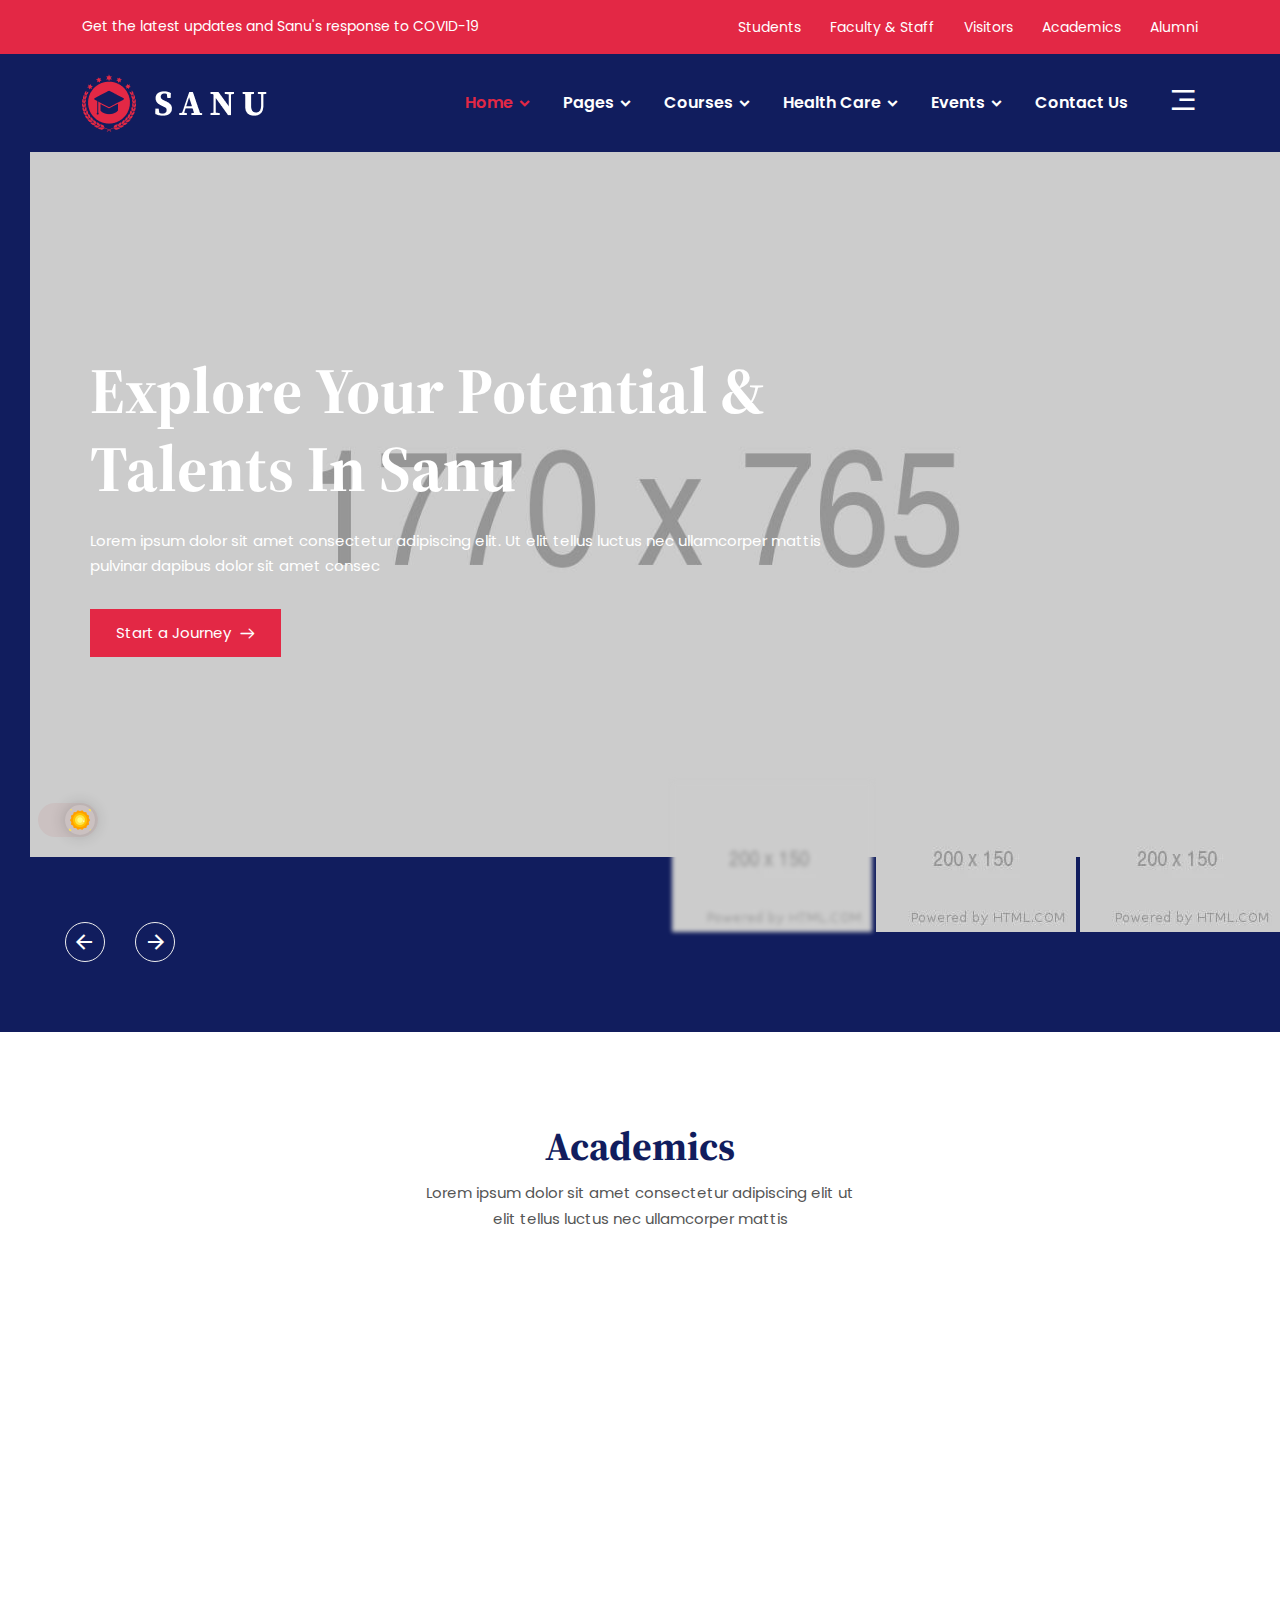
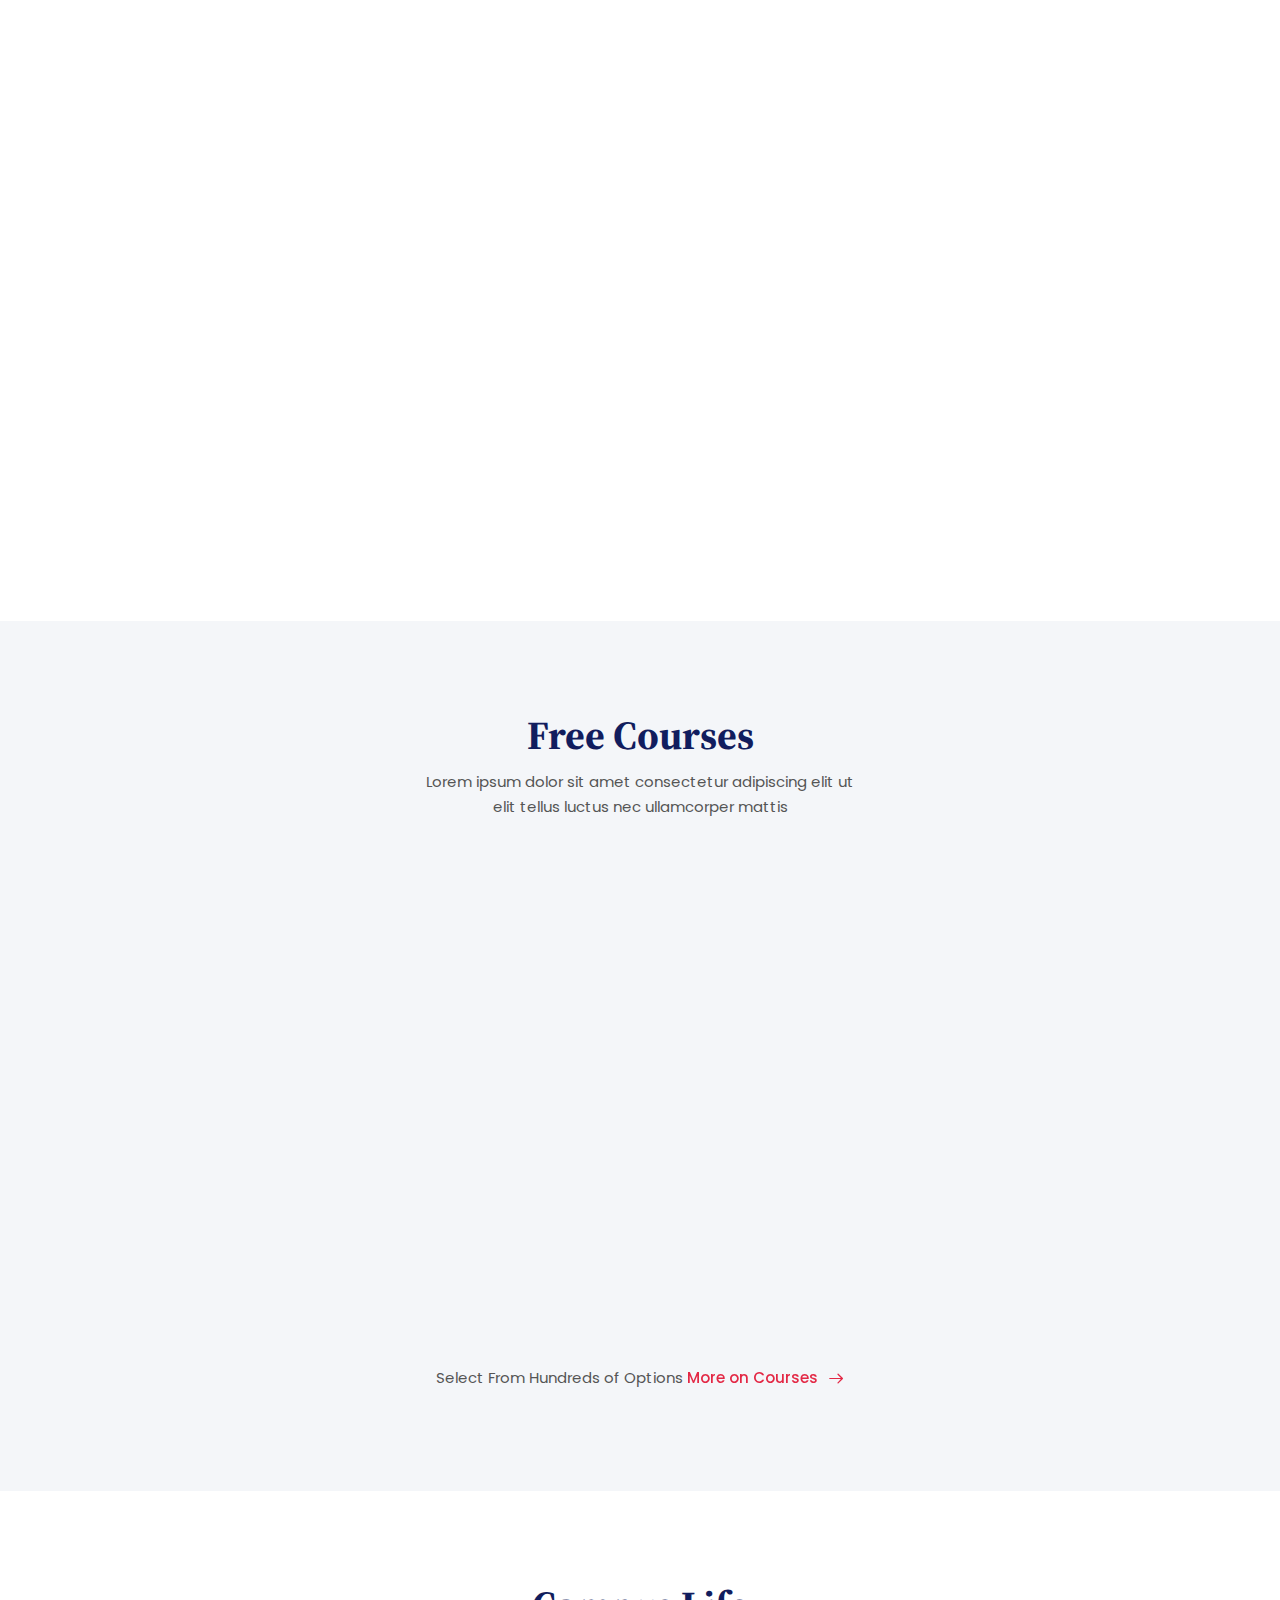
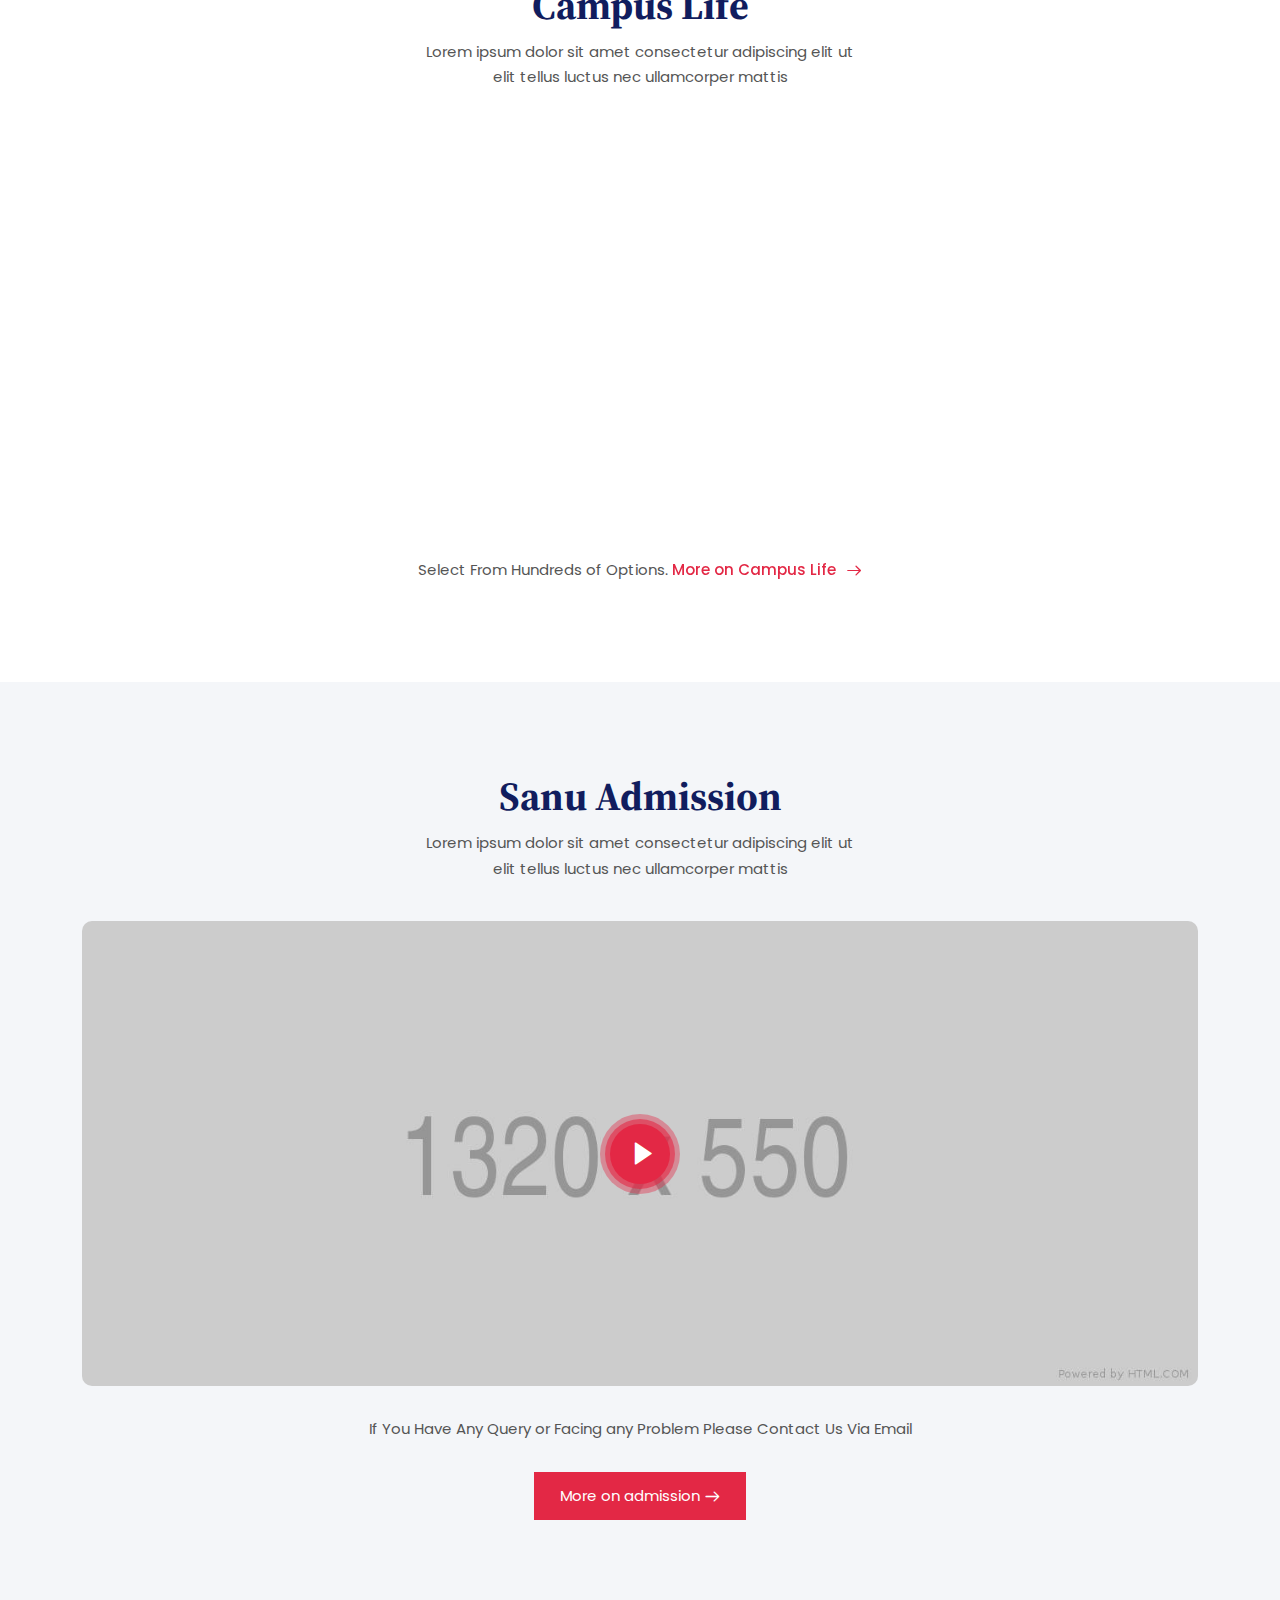
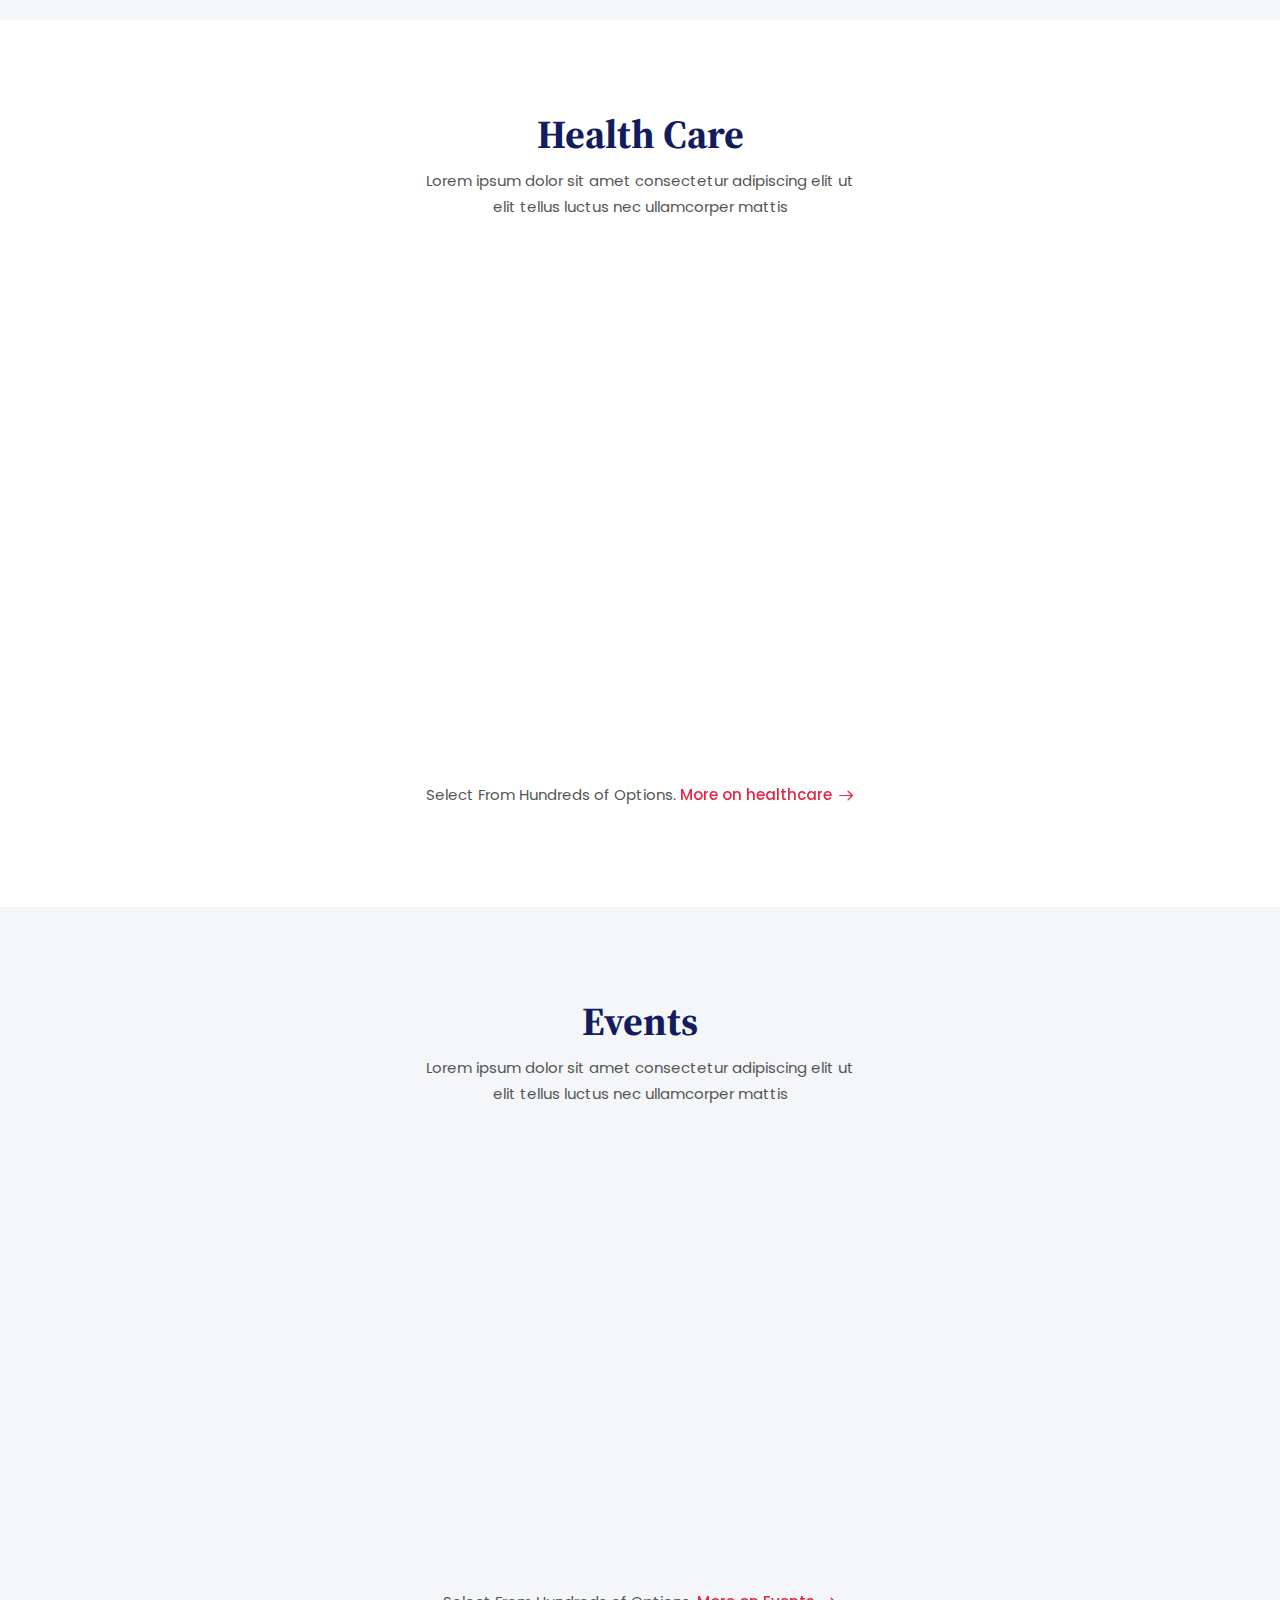
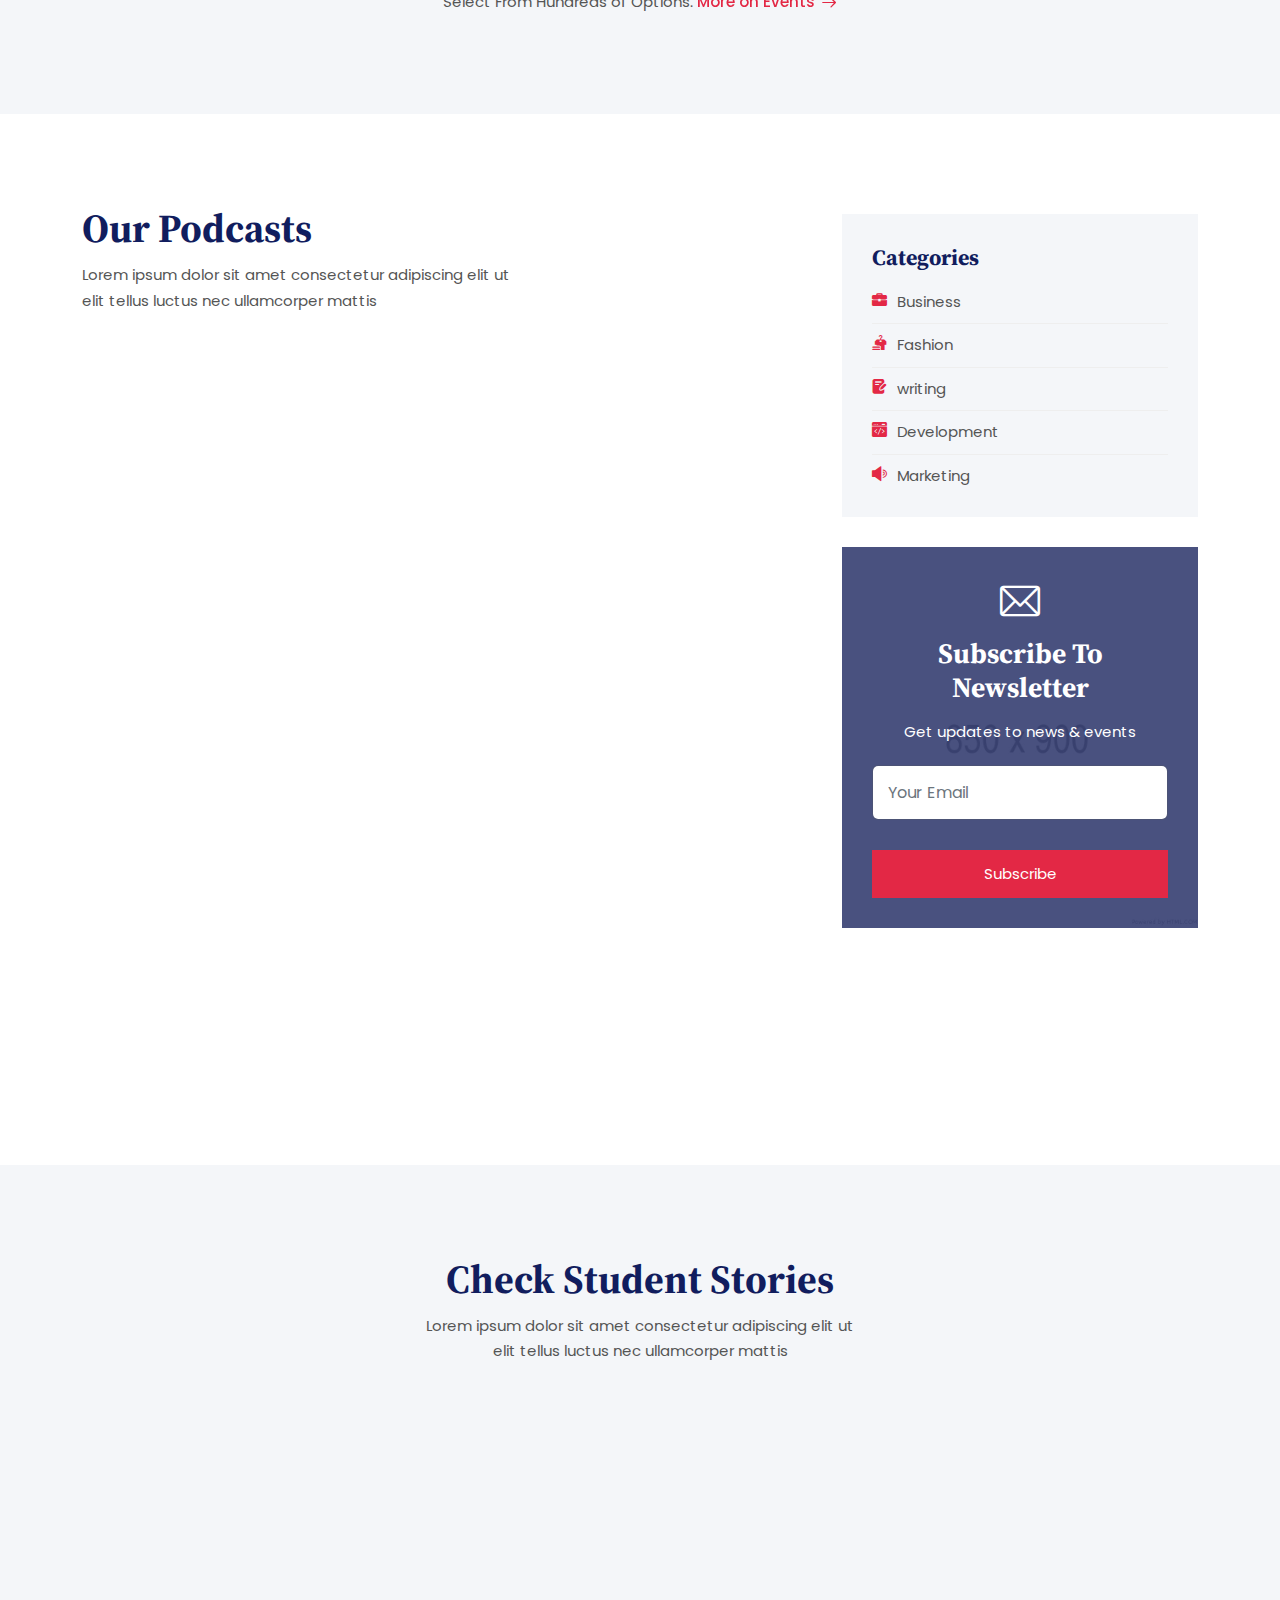
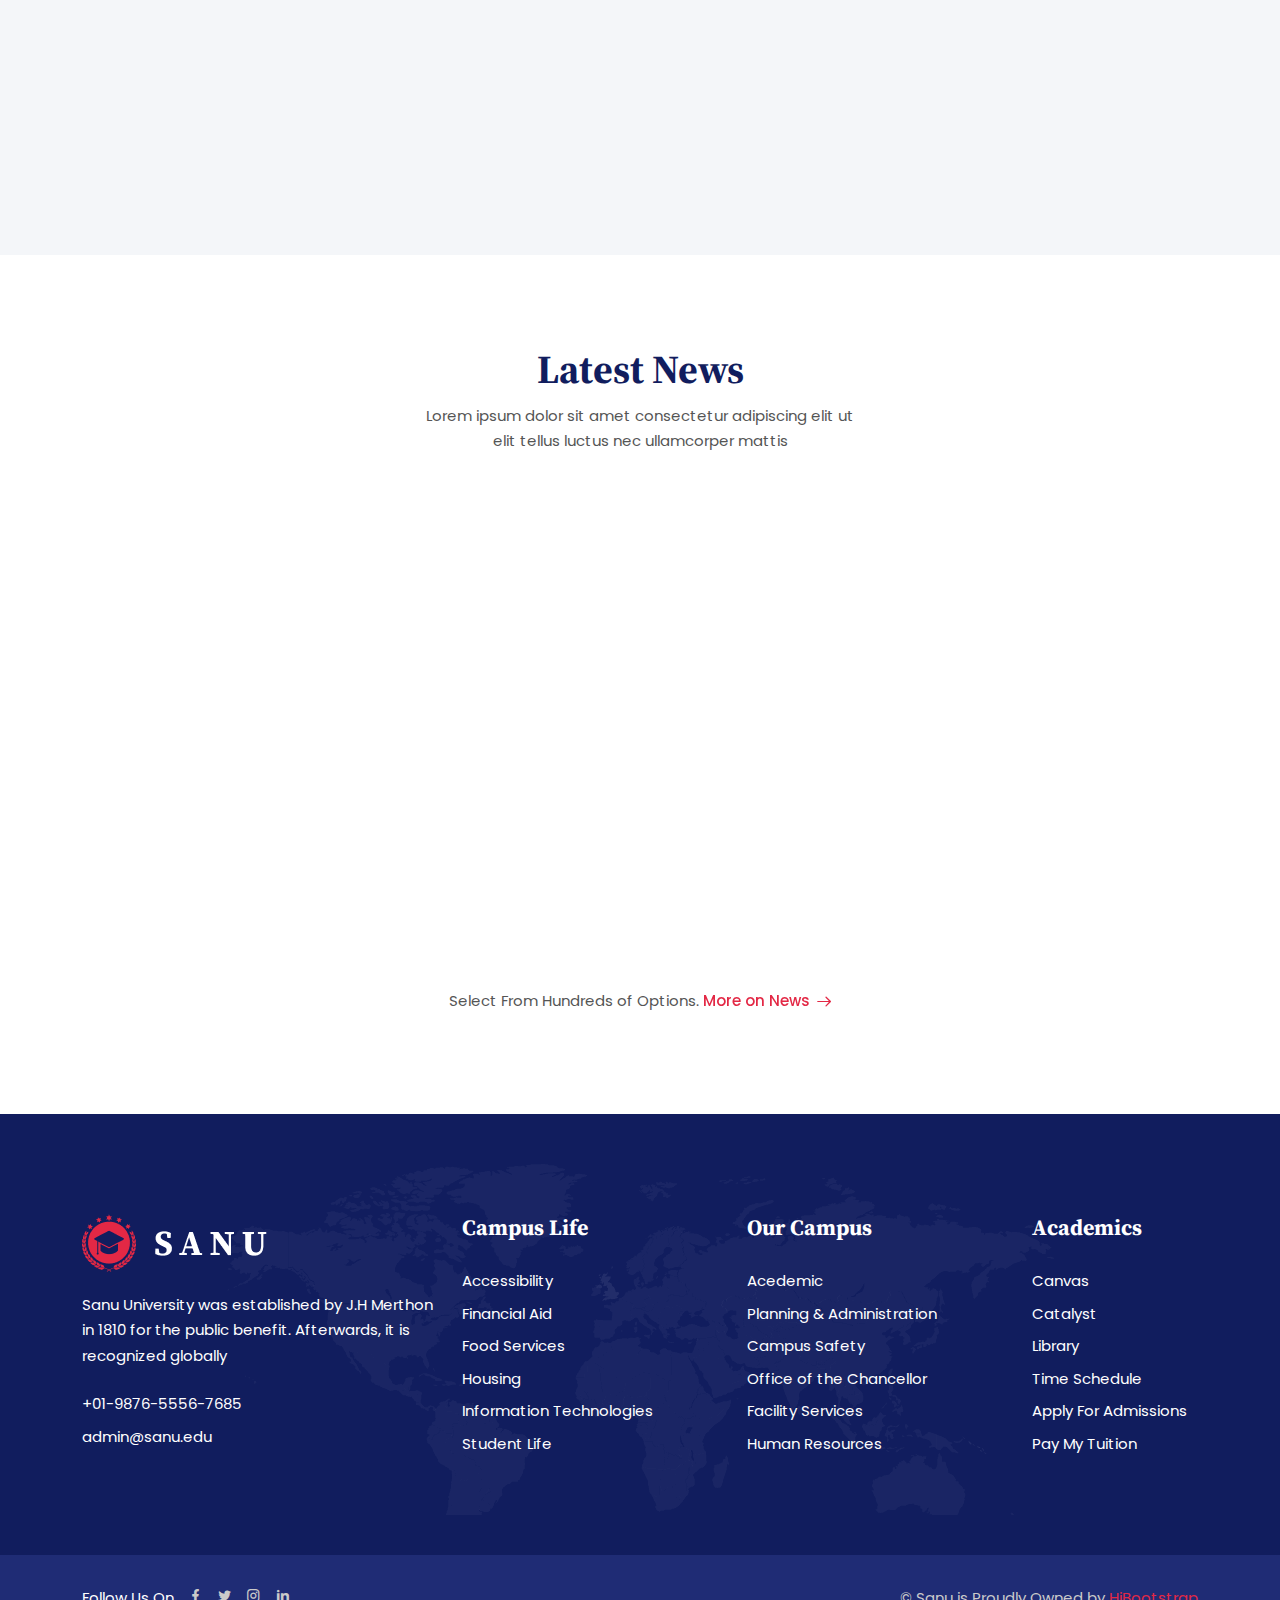
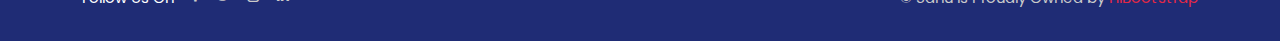
==== index.html @ aa78c7c4 "Initial Commit" ====
<!DOCTYPE html>
<html lang="zxx">
    <head>
        <meta charset="UTF-8">
        <meta http-equiv="X-UA-Compatible" content="IE=edge">
        <meta name="viewport" content="width=device-width, initial-scale=1.0">

        <!--Bootstrap Css-->
        <link rel="stylesheet" href="assets/css/bootstrap.min.css">
        <!--Meanmenu.css-->
        <link rel="stylesheet" href="assets/css/meanmenu.css">
        <!--Owl carousel-->
        <link rel="stylesheet" href="assets/css/owl.carousel.min.css">
        <!--Owl Theme-->
        <link rel="stylesheet" href="assets/css/owl.theme.default.min.css">
        <!--Magnific-popup-->
        <link rel="stylesheet" href="assets/css/magnific-popup.css">
        <!--Flaticon-->
        <link rel="stylesheet" href="assets/css/flaticon.css">
        <!--Remixicon-->
        <link rel="stylesheet" href="assets/css/remixicon.css">
        <!--Odometer-->
        <link rel="stylesheet" href="assets/css/odometer.min.css">
        <!--Aos css-->
        <link rel="stylesheet" href="assets/css/aos.css">
        <!--Style css-->
        <link rel="stylesheet" href="assets/css/style.css">
        <!--Dark css-->
        <link rel="stylesheet" href="assets/css/dark.css">
        <!--Responsive css-->
        <link rel="stylesheet" href="assets/css/responsive.css">

        <link rel="icon" type="image/png" href="assets/images/favicon.png">
        <title>Sanu - College University HTML Template</title>
    </head>
    <body>
        <!-- Start Preloader Area -->
        <div class="preloader-area">
            <div class="spinner">
                <div class="inner">
                    <div class="disc"></div>
                    <div class="disc"></div>
                    <div class="disc"></div>
                </div>
            </div>
        </div>
        <!-- End Preloader Area -->

        <!--Strat Top Header Area-->
        <div class="top-header-area">
            <div class="container-fluid">
                <div class="row align-items-center">
                    <div class="col-lg-6 col-md-6">
                        <div class="header-left-content">
                            <p>Get the latest updates and Sanu's response to COVID-19</p>
                        </div>
                    </div>
                    <div class="col-lg-6 col-md-6">                                        
                        <div class="header-right-content">
                            <div class="list">
                                <ul>
                                    <li><a href="graduate-admission.html">Students</a></li>
                                    <li><a href="campus-life.html">Faculty & Staff</a></li>
                                    <li><a href="admission.html">Visitors</a></li>
                                    <li><a href="academics.html">Academics</a></li>
                                    <li><a href="alumni.html">Alumni</a></li>
                                </ul>
                            </div>
                        </div>
                    </div>
                </div>
            </div>
        </div>
        <!--End Top Header Area-->

        <!-- Start Navbar Area --> 
        <div class="navbar-area nav-bg-1">
            <div class="mobile-responsive-nav">
                <div class="container">
                    <div class="mobile-responsive-menu">
                        <div class="logo">
                            <a href="index.html">
                                <img src="assets/images/logo.png" class="main-logo" lt="logo">
                                <img src="assets/images/white-logo.png" class="white-logo" alt="logo">
                            </a>
                        </div>
                    </div>
                </div>
            </div>

            <div class="desktop-nav">
                <div class="container-fluid">
                    <nav class="navbar navbar-expand-md navbar-light">
                        <a class="navbar-brand" href="index.html">
                            <img src="assets/images/white-logo.png" alt="logo">
                        </a>
                        <div class="collapse navbar-collapse mean-menu" id="navbarSupportedContent">
                            <ul class="navbar-nav ms-auto">
                                <li class="nav-item">
                                    <a href="#" class="nav-link dropdown-toggle active">
                                        Home            
                                    </a>
                                    <ul class="dropdown-menu">
                                        <li class="nav-item">
                                            <a href="index.html" class="nav-link active">Home One</a>
                                        </li>
                                        <li class="nav-item">
                                            <a href="index-2.html" class="nav-link">Home Two</a>
                                        </li>
                                        <li class="nav-item">
                                            <a href="index-3.html" class="nav-link">Home Three</a>
                                        </li>
                                    </ul>
                                </li>

                                <li class="nav-item">
                                    <a href="#" class="nav-link dropdown-toggle">
                                        Pages 
                                    </a>

                                    <ul class="dropdown-menu">
                                        <li class="nav-item">
                                            <a href="graduate-admission.html" class="nav-link">Graduate Admission</a>
                                        </li>
                                        <li class="nav-item">
                                            <a href="campus-life.html" class="nav-link">Campus Life</a>
                                        </li>

                                        

                                        <li class="nav-item">
                                            <a href="alumni.html" class="nav-link">Alumni</a>
                                        </li>

                                        <li class="nav-item">
                                            <a href="#" class="nav-link dropdown-toggle">
                                                Academics 
                                            </a>
        
                                            <ul class="dropdown-menu">
                                                <li class="nav-item">
                                                    <a href="academics.html" class="nav-link">Academics</a>
                                                </li>
        
                                                <li class="nav-item">
                                                    <a href="academics-details.html" class="nav-link">Academics Details</a>
                                                </li>
                                            </ul>
                                        </li>

                                        <li class="nav-item">
                                            <a href="#" class="nav-link dropdown-toggle">
                                                Latest News 
                                            </a>
        
                                            <ul class="dropdown-menu">
                                                <li class="nav-item">
                                                    <a href="latest-news.html" class="nav-link">Our Latest News</a>
                                                </li>
        
                                                <li class="nav-item">
                                                    <a href="news-details.html" class="nav-link">News Details</a>
                                                </li>
                                            </ul>
                                        </li>
                                        
                                        <li class="nav-item">
                                            <a href="faq.html" class="nav-link">FAQ</a>
                                        </li>
                                        <li class="nav-item">
                                            <a href="#" class="nav-link dropdown-toggle">
                                                Users 
                                            </a>
        
                                            <ul class="dropdown-menu">
                                                <li class="nav-item">
                                                    <a href="login.html" class="nav-link">Login</a>
                                                </li>
        
                                                <li class="nav-item">
                                                    <a href="register.html" class="nav-link">Register</a>
                                                </li>

                                                <li class="nav-item">
                                                    <a href="recover-password.html" class="nav-link">Recover Password</a>
                                                </li>
                                            </ul>
                                        </li>
                                        <li class="nav-item">
                                            <a href="privacy-policy.html" class="nav-link">Privacy Policy</a>
                                        </li>

                                        <li class="nav-item">
                                            <a href="terms-conditions.html" class="nav-link">Terms And Conditions</a>
                                        </li>

                                        <li class="nav-item">
                                            <a href="coming-soon.html" class="nav-link">Coming Soon</a>
                                        </li>
                                        
                                        <li class="nav-item">
                                            <a href="404.html" class="nav-link">404 Page</a>
                                        </li>
                                    </ul>
                                </li>

                                <li class="nav-item">
                                    <a href="#" class="nav-link dropdown-toggle">
                                        Courses            
                                    </a>

                                    <ul class="dropdown-menu">
                                        <li class="nav-item">
                                            <a href="courses.html" class="nav-link">Courses</a>
                                        </li>
                                        <li class="nav-item">
                                            <a href="courses-details.html" class="nav-link">Courses Details</a>
                                        </li>                 
                                    </ul>
                                </li>

                                <li class="nav-item">
                                    <a href="#" class="nav-link dropdown-toggle">
                                        Health Care  
                                    </a>

                                    <ul class="dropdown-menu">
                                        <li class="nav-item">
                                            <a href="health-care.html" class="nav-link">Health Care</a>
                                        </li>

                                        <li class="nav-item">
                                            <a href="health-care-details.html" class="nav-link">Health Care Details</a>
                                        </li>
                                    </ul>
                                </li>

                                <li class="nav-item">
                                    <a href="#" class="nav-link dropdown-toggle">
                                        Events   
                                    </a>

                                    <ul class="dropdown-menu">
                                        <li class="nav-item">
                                            <a href="events.html" class="nav-link">Events</a>
                                        </li>

                                        <li class="nav-item">
                                            <a href="events-details.html" class="nav-link">Events Details</a>
                                        </li>
                                    </ul>
                                </li>

                                <li class="nav-item">
                                    <a href="contact-us.html" class="nav-link">Contact Us</a>
                                </li>
                            </ul>

                            <div class="others-options">
                                <div class="icon">
                                    <i class="ri-menu-3-fill" data-bs-toggle="modal" data-bs-target="#sidebarModal"></i>
                                </div>
                            </div>
                        </div>
                    </nav>
                </div>
            </div>

            <div class="others-option-for-responsive">
                <div class="container">
                    <div class="dot-menu">
                        <div class="inner">
                            <div class="icon">
                                <i class="ri-menu-3-fill" data-bs-toggle="modal" data-bs-target="#sidebarModal"></i>
                            </div>
                        </div>
                    </div>
                </div>
            </div>
        </div>
        <!-- End Navbar Area -->

        <!-- Sidebar Modal -->
        <div class="sidebarModal modal right fade" id="sidebarModal" tabindex="-1" role="dialog">
            <div class="modal-dialog" role="document">
                <div class="modal-content">
                    <button type="button" class="close" data-bs-dismiss="modal"><i class="ri-close-line"></i></button>

                    <div class="modal-body">
                        <a href="index.html">
                            <img src="assets/images/logo.png" class="main-logo" alt="logo">
                            <img src="assets/images/white-logo.png" class="white-logo" alt="logo">
                        </a>
                        <div class="sidebar-content">
                            <h3>About Us</h3>
                            <p>Lorem ipsum dolor sit amet consectetur adipiscing elit sed do eiusmod tempor incididunt ut labore et dolore magna aliqua.</p>

                            <div class="sidebar-btn">
                                <a href="contact.html" class="default-btn">Let’s Talk</a>
                            </div>
                        </div>
                        <div class="sidebar-contact-info">
                            <h3>Contact Information</h3>

                            <ul class="info-list">
                                <li><i class="ri-phone-fill"></i> <a href="tel:9901234567">+990-123-4567</a></li>
                                
                                <li><i class="ri-mail-line"></i><a href="mailto:hello@sanu.com">hello@sanu.com</a></li>

                                <li><i class="ri-map-pin-line"></i> 413 North Las Vegas, NV 89032</li>
                            </ul>
                        </div>
                        <ul class="sidebar-social-list">
                            <li>
                                <a href="https://www.facebook.com" target="_blank"><i class="flaticon-facebook"></i></a>
                            </li>
                            <li>
                                <a href="https://www.twitter.com" target="_blank"><i class="flaticon-twitter"></i></a>
                            </li>
                            <li>
                                <a href="https://linkedin.com/?lang=en" target="_blank"><i class="flaticon-linkedin"></i></a>
                            </li>
                            <li>
                                <a href="https://instagram.com/?lang=en" target="_blank"><i class="flaticon-instagram"></i></a>
                            </li>
                        </ul>
                        <div class="contact-form">
                            <h3>Ready to Get Started?</h3>

                            <form id="contactForm">
                                <div class="row">
                                    <div class="col-lg-12 col-md-6">
                                        <div class="form-group">
                                            <input type="text" name="name" class="form-control" required data-error="Please enter your name" placeholder="Your name">
                                            <div class="help-block with-errors"></div>
                                        </div>
                                    </div>

                                    <div class="col-lg-12 col-md-6">
                                        <div class="form-group">
                                            <input type="email" name="email" class="form-control" required data-error="Please enter your email" placeholder="Your email address">
                                            <div class="help-block with-errors"></div>
                                        </div>
                                    </div>

                                    <div class="col-lg-12 col-md-12">
                                        <div class="form-group">
                                            <input type="text" name="phone_number" class="form-control" required data-error="Please enter your phone number" placeholder="Your phone number">
                                            <div class="help-block with-errors"></div>
                                        </div>
                                    </div>

                                    <div class="col-lg-12 col-md-12">
                                        <div class="form-group">
                                            <textarea name="message" class="form-control" cols="30" rows="6" required data-error="Please enter your message" placeholder="Write your message..."></textarea>
                                            <div class="help-block with-errors"></div>
                                        </div>
                                    </div>

                                    <div class="col-lg-12 col-md-12">
                                        <button type="submit" class="default-btn">Send Message<span></span></button>
                                        <div id="msgSubmit" class="h3 text-center hidden"></div>
                                        <div class="clearfix"></div>
                                    </div>
                                </div>
                            </form>
                        </div>
                    </div>
                </div>
            </div>
        </div>
        <!-- End Sidebar Modal -->

        <!--Start Banner Area-->
        <div class="banner-area pb-100">
            <div class="container-fluid">
                <div class="hero-slider owl-carousel owl-theme" data-slider-id="1">
                    <div class="slider-item banner-bg-1">
                        <div class="slider-content">
                            <h1>Explore Your Potential & Talents In Sanu</h1>
                            <p>Lorem ipsum dolor sit amet consectetur adipiscing elit. Ut elit tellus luctus nec ullamcorper mattis pulvinar dapibus dolor sit amet consec</p>
                            <a href="courses.html" class="default-btn btn">Start a Journey <i class="flaticon-next"></i></a>
                        </div>
                    </div>
                    <div class="slider-item banner-bg-2">
                        <div class="slider-content">
                            <h1>Explore Your Creativity & Talent With Sanu</h1>
                            <p>Lorem ipsum dolor sit amet consectetur adipiscing elit. Ut elit tellus luctus nec ullamcorper mattis pulvinar dapibus dolor sit amet consec</p>
                            <a href="courses.html" class="default-btn btn">Start a Journey <i class="flaticon-next"></i></a>
                        </div>
                    </div>
                    <div class="slider-item banner-bg-3">
                        <div class="slider-content">
                            <h1>Start Your Beautiful & Bright Future From Here</h1>
                            <p>Lorem ipsum dolor sit amet consectetur adipiscing elit. Ut elit tellus luctus nec ullamcorper mattis pulvinar dapibus dolor sit amet consec</p>
                            <a href="courses.html" class="default-btn btn">Start a Journey <i class="flaticon-next"></i></a>
                        </div>
                    </div>
                </div>
                <div class="owl-thumbs" data-slider-id="1">
                    <button class="owl-thumb-item">
                        <img src="assets/images/banner/thumb-1.jpg" alt="Images">  
                    </button>

                    <button class="owl-thumb-item">
                        <img src="assets/images/banner/thumb-2.jpg" alt="Images">  
                    </button>

                    <button class="owl-thumb-item">
                        <img src="assets/images/banner/thumb-3.jpg" alt="Images">  
                    </button>
                </div>
            </div>
        </div>
        <!--End Banner Area-->

        <!--Start Academic Area-->
        <div class="academic-area pt-100 pb-70">
            <div class="container">
                <div class="section-title">
                    <h2>Academics</h2>
                    <p>Lorem ipsum dolor sit amet consectetur adipiscing elit ut elit tellus luctus nec ullamcorper mattis </p>
                </div>
                <div class="row justify-content-center">
                    <div class="col-lg-4 col-md-6" data-aos="fade-up" data-aos-duration="1200" data-aos-delay="200" data-aos-once="true">
                        <div class="single-academics-card">
                            <div class="academic-top-content">
                                <i class="flaticon-college-graduation"></i>
                                <a href="academics-details.html"><h3>Undergraduate Education</h3></a>
                            </div>
                            <p>Lorem ipsum dolor sit amet consectetur ad
                            piscing elit ut elit tellus luctus nec dolor sit amet consec teturul</p>
                            <a href="academics-details.html" class="read-more-btn">Undergraduate Education<i class="flaticon-next"></i></a>
                        </div>
                    </div>
                    <div class="col-lg-4 col-md-6" data-aos="fade-up" data-aos-duration="1200" data-aos-delay="400" data-aos-once="true">
                        <div class="single-academics-card">
                            <div class="academic-top-content">
                                <i class="flaticon-graduation"></i>
                                <a href="academics-details.html"><h3>Graduate Education</h3></a>
                            </div>
                            <p>Lorem ipsum dolor sit amet consectetur ad
                            piscing elit ut elit tellus luctus nec dolor sit amet consec teturul</p>
                            <a href="academics-details.html" class="read-more-btn">Graduate Education<i class="flaticon-next"></i></a>
                        </div>
                    </div>
                    <div class="col-lg-4 col-md-6" data-aos="fade-up" data-aos-duration="1200" data-aos-delay="600" data-aos-once="true">
                        <div class="single-academics-card">
                            <div class="academic-top-content">
                                <i class="flaticon-writing-tool"></i>
                                <a href="academics-details.html"><h3>Lifelong learning</h3></a>
                            </div>
                            <p>Lorem ipsum dolor sit amet consectetur ad
                            piscing elit ut elit tellus luctus nec dolor sit amet consec teturul</p>
                            <a href="academics-details.html" class="read-more-btn">Lifelong learning<i class="flaticon-next"></i></a>
                        </div>
                    </div>
                </div>
            </div>
        </div>
        <!--End Academic Area-->

        <!--Start Campus Information-->
        <div class="campus-information-area pb-70">
            <div class="container">
                <div class="row align-items-center">
                    <div class="col-lg-6" data-aos="fade-right" 
                    data-aos-easing="ease-in-sine" data-aos-duration="1300" data-aos-once="true">
                        <div class="campus-content pr-20">
                            <div class="campus-title">
                                <h2>Campus Information</h2>
                                <p>Lorem ipsum dolor sit amet, consectetur adipiscing elit, sed do eiusmod tem incid idunt ut labore et dolore magna aliqua. Ut enim ad minim ven iam quis nostrud xerci tation ulla mco laboris nisi ut </p>
                            </div>
                            <div class="list">
                                <div class="row">
                                    <div class="col-lg-6 col-md-6">
                                        <ul>
                                            <li>
                                                <i class="ri-check-fill"></i>
                                                <p>Graduate Programs</p>
                                            </li>
                                            <li>
                                                <i class="ri-check-fill"></i>
                                                <p>Programs</p>
                                            </li>
                                            <li>
                                                <i class="ri-check-fill"></i>
                                                <p>Doctoral Degrees</p>
                                            </li>
                                            <li>
                                                <i class="ri-check-fill"></i>
                                                <p>Alumni & Giving</p>
                                            </li>
                                        </ul>
                                    </div>
                                    <div class="col-lg-6 col-md-6">
                                        <ul>
                                            <li>
                                                <i class="ri-check-fill"></i>
                                                <p>Undergraduate</p>
                                            </li>
                                            <li>
                                                <i class="ri-check-fill"></i>
                                                <p>International Hubs</p>
                                            </li>
                                            <li>
                                                <i class="ri-check-fill"></i>
                                                <p>Doctoral Degrees</p>
                                            </li>
                                            <li>
                                                <i class="ri-check-fill"></i>
                                                <p>Global Students</p>
                                            </li>
                                        </ul>
                                    </div>
                                </div>
                            </div>
                            <div class="counter">
                                <div class="row">
                                    <div class="col-lg-4 col-4">
                                        <div class="counter-card">
                                            <h1>
                                                <span class="odometer" data-count="65">00</span>
                                                <span class="target">+</span>
                                            </h1>
                                            <p>Years Of Experience</p>
                                        </div>
                                    </div>
                                    <div class="col-lg-4 col-4">
                                        <div class="counter-card">
                                            <h1>
                                                <span class="odometer" data-count="30">00</span>
                                                <span class="target heading-color">k</span><span class="target">+</span>
                                            </h1>
                                            <p>Global Students</p>
                                        </div>
                                    </div>
                                    <div class="col-lg-4 col-4">
                                        <div class="counter-card">
                                            <h1>
                                                <span class="odometer" data-count="52">00</span>
                                                <span class="target">+</span>
                                            </h1>
                                            <p>Student Nationalities</p>
                                        </div>
                                    </div>
                                </div>
                            </div>
                            <a href="campus-life.html" class="default-btn btn">Start your application<i class="flaticon-next"></i></a>
                        </div>
                    </div>
                    <div class="col-lg-6" data-aos="fade-up" 
                    data-aos-easing="ease-in-sine" data-aos-duration="1300" data-aos-once="true">
                        <div class="campus-image pl-20">
                            <img src="assets/images/campus-information/campus-1.jpg" alt="Image">
                        </div>
                    </div>
                </div>
            </div>
        </div>
        <!--End Campus Information-->

        <!--Start Courses Area-->
        <div class="courses-area ptb-100 bg-f4f6f9">
            <div class="container">
                <div class="section-title">
                    <h2>Free Courses</h2>
                    <p>Lorem ipsum dolor sit amet consectetur adipiscing elit ut elit tellus luctus nec ullamcorper mattis</p>
                </div>
                <div class="row justify-content-center">
                    <div class="col-lg-4 col-md-6" data-aos="fade-up" data-aos-duration="1200" data-aos-delay="200" data-aos-once="true">
                        <div class="single-courses-card">
                            <div class="courses-img">
                                <a href="courses-details.html"><img src="assets/images/courses/courses-1.jpg" alt="Image"></a>
                            </div>
                            <div class="courses-content">
                                <div class="admin-profile">
                                    <img src="assets/images/courses/admin-1.jpg" alt="Image">
                                    <p>With <a href="courses-details.html">Jessica Hamson</a></p>
                                </div>
                                <a href="courses-details.html"><h3>Python Programming For Data Science</h3></a>
                                <div class="bottom-content">
                                    <ul class="d-flex justify-content-between">
                                        <li>
                                            <ul>
                                                <li><i class="flaticon-graduation"></i>321</li>
                                                <li><i class="flaticon-bubble-chat"></i>1.2k</li>
                                            </ul>
                                        </li>
                                        <li><a href="#">Free</a></li>
                                    </ul>
                                </div>
                            </div>
                        </div>
                    </div>
                    <div class="col-lg-4 col-md-6" data-aos="fade-up" data-aos-duration="1200" data-aos-delay="400" data-aos-once="true">
                        <div class="single-courses-card">
                            <div class="courses-img">
                                <a href="courses-details.html"><img src="assets/images/courses/courses-2.jpg" alt="Image"></a>
                            </div>
                            <div class="courses-content">
                                <div class="admin-profile">
                                    <img src="assets/images/courses/admin-2.jpg" alt="Image">
                                    <p>With <a href="courses-details.html">Christoph Baldwin</a></p>
                                </div>
                                <a href="courses-details.html"><h3>Databases: Advanced Topics In SQL And Athers</h3></a>
                                <div class="bottom-content">
                                    <ul class="d-flex justify-content-between">
                                        <li>
                                            <ul>
                                                <li><i class="flaticon-graduation"></i>321</li>
                                                <li><i class="flaticon-bubble-chat"></i>1.2k</li>
                                            </ul>
                                        </li>
                                        <li><a href="#">Free</a></li>
                                    </ul>
                                </div>
                            </div>
                        </div>
                    </div>
                    <div class="col-lg-4 col-md-6" data-aos="fade-up" data-aos-duration="1200" data-aos-delay="600" data-aos-once="true">
                        <div class="single-courses-card">
                            <div class="courses-img">
                                <a href="courses-details.html"><img src="assets/images/courses/courses-3.jpg" alt="Image"></a>
                            </div>
                            <div class="courses-content">
                                <div class="admin-profile">
                                    <img src="assets/images/courses/admin-3.jpg" alt="Image">
                                    <p>With <a href="courses-details.html">Morgen Matthias</a></p>
                                </div>
                                <a href="courses-details.html"><h3>Analyzing Data With MS Excel & Excel</h3></a>
                                <div class="bottom-content">
                                    <ul class="d-flex justify-content-between">
                                        <li>
                                            <ul>
                                                <li><i class="flaticon-graduation"></i>321</li>
                                                <li><i class="flaticon-bubble-chat"></i>1.2k</li>
                                            </ul>
                                        </li>
                                        <li><a href="#">Free</a></li>
                                    </ul>
                                </div>
                            </div>
                        </div>
                    </div>
                </div>
                <div class="more-courses text-center">
                    <p>Select From Hundreds of Options <a href="courses.html" class="read-more-btn active">More on Courses <i class="flaticon-next"></i></a></p>
                </div>
            </div>
        </div>
        <!--End Courses Area-->

        <!--Start Campus Life Area-->
        <div class="campus-life-area ptb-100">
            <div class="container">
                <div class="section-title">
                    <h2>Campus Life</h2>
                    <p>Lorem ipsum dolor sit amet consectetur adipiscing elit ut elit tellus luctus nec ullamcorper mattis </p>
                </div>
                <div class="row justify-content-center">
                    <div class="col-lg-4 col-md-6" data-aos="fade-up" data-aos-duration="1200" data-aos-delay="200" data-aos-once="true">
                        <div class="single-campus-card">
                            <div class="img">
                                <a href="campus-life.html"><img src="assets/images/campus-life/campus-life-1.jpg" alt="Image"></a>
                            </div>
                            <div class="campus-content">
                                <span>Art & Culture</span>
                                <a href="campus-life.html"><h3>Art, Exercise And Escapism In Nature</h3></a>
                            </div>
                        </div>
                    </div>
                    <div class="col-lg-4 col-md-6" data-aos="fade-up" data-aos-duration="1200" data-aos-delay="400" data-aos-once="true">
                        <div class="single-campus-card">
                            <div class="img">
                                <a href="campus-life.html"><img src="assets/images/campus-life/campus-life-2.jpg" alt="Image"></a>
                            </div>
                            <div class="campus-content">
                                <span>Athletics & Fitness</span>
                                <a href="campus-life.html"><h3>Improve Athletic Performance Tips From Sanu</h3></a>
                            </div>
                        </div>
                    </div>
                    <div class="col-lg-4 col-md-6" data-aos="fade-up" data-aos-duration="1200" data-aos-delay="600" data-aos-once="true">
                        <div class="single-campus-card">
                            <div class="img">
                                <a href="campus-life.html"><img src="assets/images/campus-life/campus-life-3.jpg" alt="Image"></a>
                            </div>
                            <div class="campus-content">
                                <span>Student Life</span>
                                <a href="campus-life.html"><h3>Why I Changed My Mind About Career Connections</h3></a>
                            </div>
                        </div>
                    </div>
                </div>
                <div class="more-campus text-center">
                    <p>Select From Hundreds of Options. <a href="campus-life.html" class="read-more-btn active">More on Campus Life <i class="flaticon-next"></i></a></p>
                </div>
            </div>
        </div>
        <!--End Campus Life Area-->

        <!--Start Admisssion Area-->
        <div class="admisssion-area bg-f4f6f9 ptb-100">
            <div class="container">
                <div class="admission-content">
                    <div class="section-title">
                        <h2>Sanu Admission</h2>
                        <p>Lorem ipsum dolor sit amet consectetur adipiscing elit ut elit tellus luctus nec ullamcorper mattis </p>
                    </div>
                    <div class="admission-image">
                        <img src="assets/images/admission/admission-1.jpg" alt="Image">
                        <div class="icon">
                            <a class="popup-youtube play-btn" href="https://www.youtube.com/watch?v=6WQCJx_vEX4"><i class="ri-play-fill"></i></a>
                        </div>
                    </div>
                    <div class="query text-center">
                        <p>If You Have Any Query or Facing any Problem Please Contact Us Via Email</p>
                        <a href="admission.html" class="default-btn btn">More on admission<i class="flaticon-next"></i></a>
                    </div>
                </div>
            </div>
        </div>
        <!--End Admisssion Area-->

        <!--Start Health Care Area-->
        <div class="health-care-area ptb-100">
            <div class="container">
                <div class="section-title">
                    <h2>Health Care</h2>
                    <p>Lorem ipsum dolor sit amet consectetur adipiscing elit ut elit tellus luctus nec ullamcorper mattis </p>
                </div>
                <div class="row justify-content-center">
                    <div class="col-lg-4 col-md-6" data-aos="fade-up" data-aos-duration="1200" data-aos-delay="200" data-aos-once="true">
                        <div class="single-health-care-card">
                            <div class="img">
                                <a href="health-care-details.html"><img src="assets/images/health-care/health-care-1.jpg" alt="Image"></a>
                            </div>
                            <div class="health-care-content">
                                <a href="health-care-details.html"><h3>Happiness Begins With Good Health</h3></a>
                                <p>Lorem ipsum dolor sit amet con sec teturo adip iscing elit sed do eiusmod tempor insi didunt ut labore et dolore</p>
                                <a href="health-care.html" class="read-more-btn">Read More on healthcare<i class="flaticon-next"></i></a>
                            </div>
                        </div>
                    </div>
                    <div class="col-lg-4 col-md-6" data-aos="fade-up" data-aos-duration="1200" data-aos-delay="400" data-aos-once="true">
                        <div class="single-health-care-card">
                            <div class="img">
                                <a href="health-care-details.html"><img src="assets/images/health-care/health-care-2.jpg" alt="Image"></a>
                            </div>
                            <div class="health-care-content">
                                <a href="health-care-details.html"><h3>When Life Depends on Medical Technology</h3></a>
                                <p>Lorem ipsum dolor sit amet con sec teturo adip iscing elit sed do eiusmod tempor insi didunt ut labore et dolore</p>
                                <a href="health-care.html" class="read-more-btn">Read More on healthcare<i class="flaticon-next"></i></a>
                            </div>
                        </div>
                    </div>
                    <div class="col-lg-4 col-md-6" data-aos="fade-up" data-aos-duration="1200" data-aos-delay="600" data-aos-once="true">
                        <div class="single-health-care-card">
                            <div class="img">
                                <a href="health-care-details.html"><img src="assets/images/health-care/health-care-3.jpg" alt="Image"></a>
                            </div>
                            <div class="health-care-content">
                                <a href="health-care-details.html"><h3> Making A Meaningful Difference In Patients’ lives.</h3></a>
                                <p>Lorem ipsum dolor sit amet con sec teturo adip iscing elit sed do eiusmod tempor insi didunt ut labore et dolore</p>
                                <a href="health-care.html" class="read-more-btn">Read More on healthcare<i class="flaticon-next"></i></a>
                            </div>
                        </div>
                    </div>
                </div>
                <div class="more-health-care text-center">
                    <p>Select From Hundreds of Options. <a href="health-care.html" class="read-more-btn active">More on healthcare<i class="flaticon-next"></i></a></p>
                </div>
            </div>
        </div>
        <!--End Health Care Area-->

        <!--Start Events Area-->
        <div class="events-area bg-f4f6f9 ptb-100">
            <div class="container">
                <div class="section-title">
                    <h2>Events</h2>
                    <p>Lorem ipsum dolor sit amet consectetur adipiscing elit ut elit tellus luctus nec ullamcorper mattis </p>
                </div>
                <div class="row justify-content-center">
                    <div class="col-lg-4 col-md-6" data-aos="fade-up" data-aos-duration="1200" data-aos-delay="200" data-aos-once="true">
                        <div class="single-events-card">
                            <div class="events-image">
                                <a href="events-details.html"><img src="assets/images/events/events-1.jpg" alt="Image"></a>
                                <div class="date">
                                    <span>28</span>
                                    <p>Mar</p>
                                </div>
                            </div>
                            <div class="events-content">
                                <div class="admin">
                                    <p><a href="events-details.html"><i class="flaticon-student-with-graduation-cap"></i>Raymond Salazar</a></p>
                                </div>
                                <a href="events-details.html"><h3>Planning And Facilitating Effective Meetings</h3></a>
                            </div>
                        </div>
                    </div>
                    <div class="col-lg-4 col-md-6" data-aos="fade-up" data-aos-duration="1200" data-aos-delay="400" data-aos-once="true">
                        <div class="single-events-card">
                            <div class="events-image">
                                <a href="events-details.html"><img src="assets/images/events/events-2.jpg" alt="Image"></a>
                                <div class="date">
                                    <span>29</span>
                                    <p>Mar</p>
                                </div>
                            </div>
                            <div class="events-content">
                                <div class="admin">
                                    <p><a href="events-details.html"><i class="flaticon-student-with-graduation-cap"></i>Raymond Salazar</a></p>
                                </div>
                                <a href="events-details.html"><h3>Regular WordPress Meetup In New Jersey, USA</h3></a>
                            </div>
                        </div>
                    </div>
                    <div class="col-lg-4 col-md-6" data-aos="fade-up" data-aos-duration="1200" data-aos-delay="600" data-aos-once="true">
                        <div class="single-events-card">
                            <div class="events-image">
                                <a href="events-details.html"><img src="assets/images/events/events-3.jpg" alt="Image"></a>
                                <div class="date">
                                    <span>30</span>
                                    <p>Mar</p>
                                </div>
                            </div>
                            <div class="events-content">
                                <div class="admin">
                                    <p><a href="events-details.html"><i class="flaticon-student-with-graduation-cap"></i>Raymond Salazar</a></p>
                                </div>
                                <a href="events-details.html"><h3>Monday Night Concert In Lake View,Mountain City</h3></a>
                            </div>
                        </div>
                    </div>
                </div>
                <div class="more-health-care text-center">
                    <p>Select From Hundreds of Options. <a href="health-care.html" class="read-more-btn active">More on Events<i class="flaticon-next"></i></a></p>
                </div>
            </div>
        </div>
        <!--End Events Area-->

        <!--Start Podcasts Area-->
        <div class="podcasts-area pt-100 pb-70">
            <div class="container">
                <div class="row">
                    <div class="col-lg-8">
                        <div class="section-title style2">
                            <h2>Our Podcasts</h2>
                            <p>Lorem ipsum dolor sit amet consectetur adipiscing elit ut elit tellus luctus nec ullamcorper mattis </p>
                        </div>
                        <div class="single-podcasts-card" data-aos="fade-up" data-aos-duration="1200" data-aos-delay="200" data-aos-once="true">
                            <div class="row align-items-center">
                                <div class="col-lg-5 col-md-5">
                                    <div class="podcasts-image">
                                        <img src="assets/images/podcasts/podcasts-1.jpg" alt="Image">
                                    </div>
                                </div>
                                <div class="col-lg-7 col-md-7">
                                    <div class="podcast-content">
                                        <span>Episode:1</span>
                                        <h3>How To Build Websites That Resonate</h3>
                                        <p>Lorem ipsum dolor sit amet consectetur adipiscing elit ut elit tellus luctus nec ullamcorper mattis</p>
                                        <div class="play-icon">
                                            <a class="popup-youtube play-btn" href="https://www.youtube.com/watch?v=6WQCJx_vEX4"><i class="ri-play-fill"></i><span>play Episode</span></a>
                                        </div>
                                    </div>
                                </div>
                            </div>
                        </div>
                        <div class="single-podcasts-card" data-aos="fade-up" data-aos-duration="1200" data-aos-delay="400" data-aos-once="true">
                            <div class="row align-items-center">
                                <div class="col-lg-5 col-md-5">
                                    <div class="podcasts-image">
                                        <img src="assets/images/podcasts/podcasts-2.jpg" alt="Image">
                                    </div>
                                </div>
                                <div class="col-lg-7 col-md-7">
                                    <div class="podcast-content">
                                        <span>Episode:199</span>
                                        <h3>How To Create A Nice Wesite</h3>
                                        <p>Lorem ipsum dolor sit amet consectetur adipiscing elit ut elit tellus luctus nec ullamcorper mattis</p>
                                        <div class="play-icon">
                                            <a class="popup-youtube play-btn" href="https://www.youtube.com/watch?v=6WQCJx_vEX4"><i class="ri-play-fill"></i><span>play Episode</span></a>
                                        </div>
                                    </div>
                                </div>
                            </div>
                        </div>
                        <div class="single-podcasts-card" data-aos="fade-up" data-aos-duration="1200" data-aos-delay="600" data-aos-once="true">
                            <div class="row align-items-center">
                                <div class="col-lg-5 col-md-5">
                                    <div class="podcasts-image">
                                        <img src="assets/images/podcasts/podcasts-3.jpg" alt="Image">
                                    </div>
                                </div>
                                <div class="col-lg-7 col-md-7">
                                    <div class="podcast-content">
                                        <span>Episode:1</span>
                                        <h3>How To Use Technology To Adapt</h3>
                                        <p>Lorem ipsum dolor sit amet consectetur adipiscing elit ut elit tellus luctus nec ullamcorper mattis</p>
                                        <div class="play-icon">
                                            <a class="popup-youtube play-btn" href="https://www.youtube.com/watch?v=6WQCJx_vEX4"><i class="ri-play-fill"></i><span>play Episode</span></a>
                                        </div>
                                    </div>
                                </div>
                            </div>
                        </div>
                    </div>
                    <div class="col-lg-4">
                        <div class="categories">
                            <h3>Categories</h3>
                            <ul>
                                <li><a href="#"><i class="flaticon-briefcase"></i>Business</a></li>

                                <li><a href="#"><i class="flaticon-fashion"></i>Fashion</a></li>

                                <li><a href="#"><i class="flaticon-writing-tool"></i>writing</a></li>

                                <li><a href="#"><i class="flaticon-web-development"></i>Development</a></li>

                                <li><a href="#"><i class="flaticon-audio-speaker"></i>Marketing</a></li>
                            </ul>
                        </div>

                        <div class="subscribe-area">
                            <div class="top-content">
                                <i class="flaticon-email"></i>
                                <h3>Subscribe To Newsletter</h3>
                                <p>Get updates to news & events</p>
                            </div>
                            <form class="newsletter-form" data-toggle="validator">
                                <input type="email" class="form-control" placeholder="Your Email" name="EMAIL" required autocomplete="off">
                    
                                <button class="default-btn" type="submit">
                                    Subscribe
                                </button>
                    
                                <div id="validator-newsletter" class="form-result"></div>
                            </form>
                        </div>
                    </div>
                </div>
            </div>
        </div>
        <!--End Podcasts Area-->

        <!--Start Check Student Stories-->
        <div class="students-stories-area bg-f4f6f9 pt-100 pb-70">
            <div class="container">
                <div class="section-title">
                    <h2>Check Student Stories</h2>
                    <p>Lorem ipsum dolor sit amet consectetur adipiscing elit ut elit tellus luctus nec ullamcorper mattis </p>
                </div>
                <div class="row justify-content-center">
                    <div class="col-lg-4 col-md-6" data-aos="fade-up" data-aos-duration="1200" data-aos-delay="200" data-aos-once="true">
                        <div class="single-stories-card">
                            <div class="stories-content">
                                <h3>Why I choose Sanu_Freshman Student</h3>
                            </div>
                            <iframe src="https://www.youtube.com/embed/dT9uXvsH6EU" title="YouTube video player" allow="accelerometer; autoplay; clipboard-write; encrypted-media; gyroscope; picture-in-picture" allowfullscreen></iframe>
                        </div>
                    </div>
                    <div class="col-lg-4 col-md-6" data-aos="fade-up" data-aos-duration="1200" data-aos-delay="400" data-aos-once="true">
                        <div class="single-stories-card">
                            <div class="stories-content">
                                <h3>Why I choose Sanu University And Teachers</h3>
                            </div>
                            <iframe src="https://www.youtube.com/embed/TM9gjl-8X-E" title="YouTube video player" allow="accelerometer; autoplay; clipboard-write; encrypted-media; gyroscope; picture-in-picture" allowfullscreen></iframe>
                        </div>
                    </div>
                    <div class="col-lg-4 col-md-6" data-aos="fade-up" data-aos-duration="1200" data-aos-delay="600" data-aos-once="true">
                        <div class="single-stories-card">
                            <div class="stories-content">
                                <h3>Why I choose Sanu Campus And Environment</h3>
                            </div>
                            <iframe src="https://www.youtube.com/embed/yeZpJ6lJC54" title="YouTube video player" allow="accelerometer; autoplay; clipboard-write; encrypted-media; gyroscope; picture-in-picture" allowfullscreen></iframe>
                        </div>
                    </div>
                </div>
            </div>
        </div>
        <!--End Check Student Stories-->

        <!--Start Lates News Area-->
        <div class="lates-news-area ptb-100">
            <div class="container">
                <div class="section-title">
                    <h2>Latest News</h2>
                    <p>Lorem ipsum dolor sit amet consectetur adipiscing elit ut elit tellus luctus nec ullamcorper mattis</p>
                </div>
                <div class="row justify-content-center">
                    <div class="col-lg-4 col-md-6" data-aos="fade-up" data-aos-duration="1200" data-aos-delay="200" data-aos-once="true">
                        <div class="single-news-card">
                            <div class="news-img">
                                <a href="news-details.html"><img src="assets/images/news/news-1.jpg" alt="Image"></a>
                            </div>
                            <div class="news-content">
                                <div class="list">
                                    <ul>
                                        <li><i class="flaticon-user"></i>By <a href="news-details.html">Admin</a></li>
                                        <li><i class="flaticon-tag"></i>Social Sciences</li>
                                    </ul>
                                </div>
                                <a href="news-details.html"><h3>Professor Tom Comments On The Volunteer B. Snack Brand</h3></a>
                                <a href="news-details.html" class="read-more-btn">Read More<i class="flaticon-next"></i></a>
                            </div>
                        </div>
                    </div>
                    <div class="col-lg-4 col-md-6" data-aos="fade-up" data-aos-duration="1200" data-aos-delay="400" data-aos-once="true">
                        <div class="single-news-card">
                            <div class="news-img">
                                <a href="news-details.html"><img src="assets/images/news/news-2.jpg" alt="Image"></a>
                            </div>
                            <div class="news-content">
                                <div class="list">
                                    <ul>
                                        <li><i class="flaticon-user"></i>By <a href="news-details.html">Admin</a></li>
                                        <li><i class="flaticon-tag"></i>Social Sciences</li>
                                    </ul>
                                </div>
                                <a href="news-details.html"><h3>How To Use Technology To Adapt Your Talent To The World</h3></a>
                                <a href="news-details.html" class="read-more-btn">Read More<i class="flaticon-next"></i></a>
                            </div>
                        </div>
                    </div>
                    <div class="col-lg-4 col-md-6" data-aos="fade-up" data-aos-duration="1200" data-aos-delay="600" data-aos-once="true">
                        <div class="single-news-card">
                            <div class="news-img">
                                <a href="news-details.html"><img src="assets/images/news/news-3.jpg" alt="Image"></a>
                            </div>
                            <div class="news-content">
                                <div class="list">
                                    <ul>
                                        <li><i class="flaticon-user"></i>By <a href="news-details.html">Admin</a></li>
                                        <li><i class="flaticon-tag"></i>Social Sciences</li>
                                    </ul>
                                </div>
                                <a href="news-details.html"><h3>Here Are The Things To Look For When Selecting An Online Course</h3></a>
                                <a href="news-details.html" class="read-more-btn">Read More<i class="flaticon-next"></i></a>
                            </div>
                        </div>
                    </div>
                </div>
                <div class="more-latest-news text-center">
                    <p>Select From Hundreds of Options.<a href="latest-news.html" class="read-more-btn active"> More on News<i class="flaticon-next"></i></a></p>
                </div>
            </div>
        </div>
        <!--End News Area-->

        <!--Start Footer Area-->
        <div class="footer-area pt-100 pb-70">
            <div class="container">
                <div class="row">
                    <div class="col-lg-4 col-sm-6">
                        <div class="footer-logo-area">
                            <a href="index.html"><img src="assets/images/white-logo.png" alt="Image"></a>
                            <p>Sanu University was established by J.H Merthon in 1810 for the public benefit. Afterwards, it is recognized globally</p>
                            <div class="contact-list">
                                <ul>
                                    <li><a href="tel:+01987655567685">+01-9876-5556-7685
                                    </a></li>
                                    <li><a href="mailto:admin@sanu.edu">admin@sanu.edu</a></li>
                                </ul>
                            </div>
                        </div>
                    </div>
                    <div class="col-lg-3 col-sm-6">
                        <div class="footer-widjet">
                            <h3>Campus Life</h3>
                            <div class="list">
                                <ul>
                                    <li><a href="campus-life.html">Accessibility</a></li>
                                    <li><a href="campus-life.html">Financial Aid</a></li>
                                    <li><a href="campus-life.html">Food Services</a></li>
                                    <li><a href="campus-life.html">Housing</a></li>
                                    <li><a href="campus-life.html">Information Technologies</a></li>
                                    <li><a href="campus-life.html">Student Life</a></li>
                                </ul>
                            </div>
                        </div>
                    </div>
                    <div class="col-lg-3 col-sm-6">
                        <div class="footer-widjet">
                            <h3>Our Campus</h3>
                            <div class="list">
                                <ul>
                                    <li><a href="campus-life.html">Acedemic</a></li>
                                    <li><a href="campus-life.html">Planning & Administration</a></li>
                                    <li><a href="campus-life.html">Campus Safety</a></li>
                                    <li><a href="campus-life.html">Office of the Chancellor</a></li>
                                    <li><a href="campus-life.html">Facility Services</a></li>
                                    <li><a href="campus-life.html">Human Resources</a></li>
                                </ul>
                            </div>
                        </div>
                    </div>
                    <div class="col-lg-2 col-sm-6">
                        <div class="footer-widjet">
                            <h3>Academics</h3>
                            <div class="list">
                                <ul>
                                    <li><a href="academics.html">Canvas</a></li>
                                    <li><a href="academics.html">Catalyst</a></li>
                                    <li><a href="academics.html">Library</a></li>
                                    <li><a href="academics.html">Time Schedule</a></li>
                                    <li><a href="academics.html">Apply For Admissions</a></li>
                                    <li><a href="academics.html">Pay My Tuition</a></li>
                                </ul>
                            </div>
                        </div>
                    </div>
                </div>
                <div class="shape">
                    <img src="assets/images/shape-1.png" alt="Image">
                </div>
            </div>
        </div>
        <!--End Footer Area-->

        <!--Start Copyright Area-->
        <div class="copyright-area">
            <div class="container">
                <div class="copyright">
                    <div class="row">
                        <div class="col-lg-6 col-md-4">
                            <div class="social-content">
                                <ul>
                                    <li><span>Follow Us On</span></li>
                                    <li>
                                        <a href="https://www.facebook.com" target="_blank"><i class="ri-facebook-fill"></i></a>
                                    </li>
                                    <li>
                                        <a href="https://www.twitter.com" target="_blank"><i class="ri-twitter-fill"></i></a>
                                    </li>
                                    <li>
                                        <a href="https://instagram.com/?lang=en" target="_blank"><i class="ri-instagram-line"></i></a>
                                    </li>
                                    <li>
                                        <a href="https://linkedin.com/?lang=en" target="_blank"><i class="ri-linkedin-fill"></i></a>
                                    </li>
                                </ul>
                            </div>
                        </div>
                        <div class="col-lg-6 col-md-8">
                            <div class="copy">
                                <p>© Sanu is Proudly Owned by <a href="https://hibootstrap.com/" target="_blank">HiBootstrap</a></p>
                            </div>
                        </div>
                    </div>
                </div>
            </div>
        </div>
        <!--End Copyright Area-->

        <!-- Start Go Top Area -->
        <div class="go-top">
            <i class="ri-arrow-up-s-line"></i>
            <i class="ri-arrow-up-s-line"></i>
        </div>
        <!-- End Go Top Area -->
        
        <!-- Jquery js -->
        <script src="assets/js/jquery.min.js"></script>
        <!-- Bootstrap bundle js -->
        <script src="assets/js/bootstrap.bundle.min.js"></script>
        <!-- Meanmenu js -->
        <script src="assets/js/jquery.meanmenu.js"></script>
        <!-- Owl Carosel js -->
        <script src="assets/js/owl.carousel.min.js"></script>
        <!-- Owl Carosel Thumbs js -->
        <script src="assets/js/carousel-thumbs.min.js"></script>
        <!-- Magnific popup js -->
        <script src="assets/js/jquery.magnific-popup.js"></script>
        <!-- Aos js -->
        <script src="assets/js/aos.js"></script>
        <!-- Odometer js -->    
        <script src="assets/js/odometer.min.js"></script>
        <!-- Appear js -->  
        <script src="assets/js/appear.min.js"></script> 
        <!-- Form Validator js -->    
        <script src="assets/js/form-validator.min.js"></script>
        <!-- Contact Form Script js -->    
        <script src="assets/js/contact-form-script.js"></script>
        <!-- Ajaxchimp js -->    
        <script src="assets/js/ajaxchimp.min.js"></script>
        <!--Custom js-->
        <script src="assets/js/custom.js"></script>
    </body>
</html>
---- assets/css/flaticon.css ----
@font-face {
    font-family: "flaticon";
    src: url("../../assets/fonts/flaticon.ttf?4f7700d6618cd0ef11fa9dc7cf3a6fc7") format("truetype"),
url("../../assets/fonts/flaticon.woff?4f7700d6618cd0ef11fa9dc7cf3a6fc7") format("woff"),
url("../../assets/fonts/flaticon.woff2?4f7700d6618cd0ef11fa9dc7cf3a6fc7") format("woff2"),
url("../../assets/fonts/flaticon.eot?4f7700d6618cd0ef11fa9dc7cf3a6fc7#iefix") format("embedded-opentype"),
url("../../assets/fonts/flaticon.svg?4f7700d6618cd0ef11fa9dc7cf3a6fc7#flaticon") format("svg");
}

i[class^="flaticon-"]:before, i[class*=" flaticon-"]:before {
    font-family: flaticon !important;
    font-style: normal;
    font-weight: normal !important;
    font-variant: normal;
    text-transform: none;
    line-height: 1;
    -webkit-font-smoothing: antialiased;
    -moz-osx-font-smoothing: grayscale;
}

.flaticon-search:before {
    content: "\f101";
}
.flaticon-paper-plane:before {
    content: "\f102";
}
.flaticon-college:before {
    content: "\f103";
}
.flaticon-bubble-chat:before {
    content: "\f104";
}
.flaticon-blueprint:before {
    content: "\f105";
}
.flaticon-star-1:before {
    content: "\f106";
}
.flaticon-school:before {
    content: "\f107";
}
.flaticon-athletics:before {
    content: "\f108";
}
.flaticon-web-development:before {
    content: "\f109";
}
.flaticon-audio-speaker:before {
    content: "\f10a";
}
.flaticon-connection:before {
    content: "\f10b";
}
.flaticon-clock:before {
    content: "\f10c";
}
.flaticon-share:before {
    content: "\f10d";
}
.flaticon-money-exchange:before {
    content: "\f10e";
}
.flaticon-advertising:before {
    content: "\f10f";
}
.flaticon-pdf-file:before {
    content: "\f110";
}
.flaticon-back:before {
    content: "\f111";
}
.flaticon-next:before {
    content: "\f112";
}
.flaticon-time:before {
    content: "\f113";
}
.flaticon-profile:before {
    content: "\f114";
}
.flaticon-writing-tool:before {
    content: "\f115";
}
.flaticon-heartbeat:before {
    content: "\f116";
}
.flaticon-arrow-down-sign-to-navigate:before {
    content: "\f117";
}
.flaticon-student-with-graduation-cap:before {
    content: "\f118";
}
.flaticon-college-graduation:before {
    content: "\f119";
}
.flaticon-tag:before {
    content: "\f11a";
}
.flaticon-phone-call:before {
    content: "\f11b";
}
.flaticon-repeat:before {
    content: "\f11c";
}
.flaticon-user:before {
    content: "\f11d";
}
.flaticon-briefcase:before {
    content: "\f11e";
}
.flaticon-information:before {
    content: "\f11f";
}
.flaticon-pc:before {
    content: "\f120";
}
.flaticon-email:before {
    content: "\f121";
}
.flaticon-auction:before {
    content: "\f122";
}
.flaticon-winning-runner:before {
    content: "\f123";
}
.flaticon-pin:before {
    content: "\f124";
}
.flaticon-help:before {
    content: "\f125";
}
.flaticon-fashion:before {
    content: "\f126";
}
.flaticon-twitter:before {
    content: "\f127";
}
.flaticon-facebook:before {
    content: "\f128";
}
.flaticon-instagram:before {
    content: "\f129";
}
.flaticon-linkedin:before {
    content: "\f12a";
}
.flaticon-graduation:before {
    content: "\f12b";
}
.flaticon-messenger:before {
    content: "\f12c";
}
.flaticon-art:before {
    content: "\f12d";
}
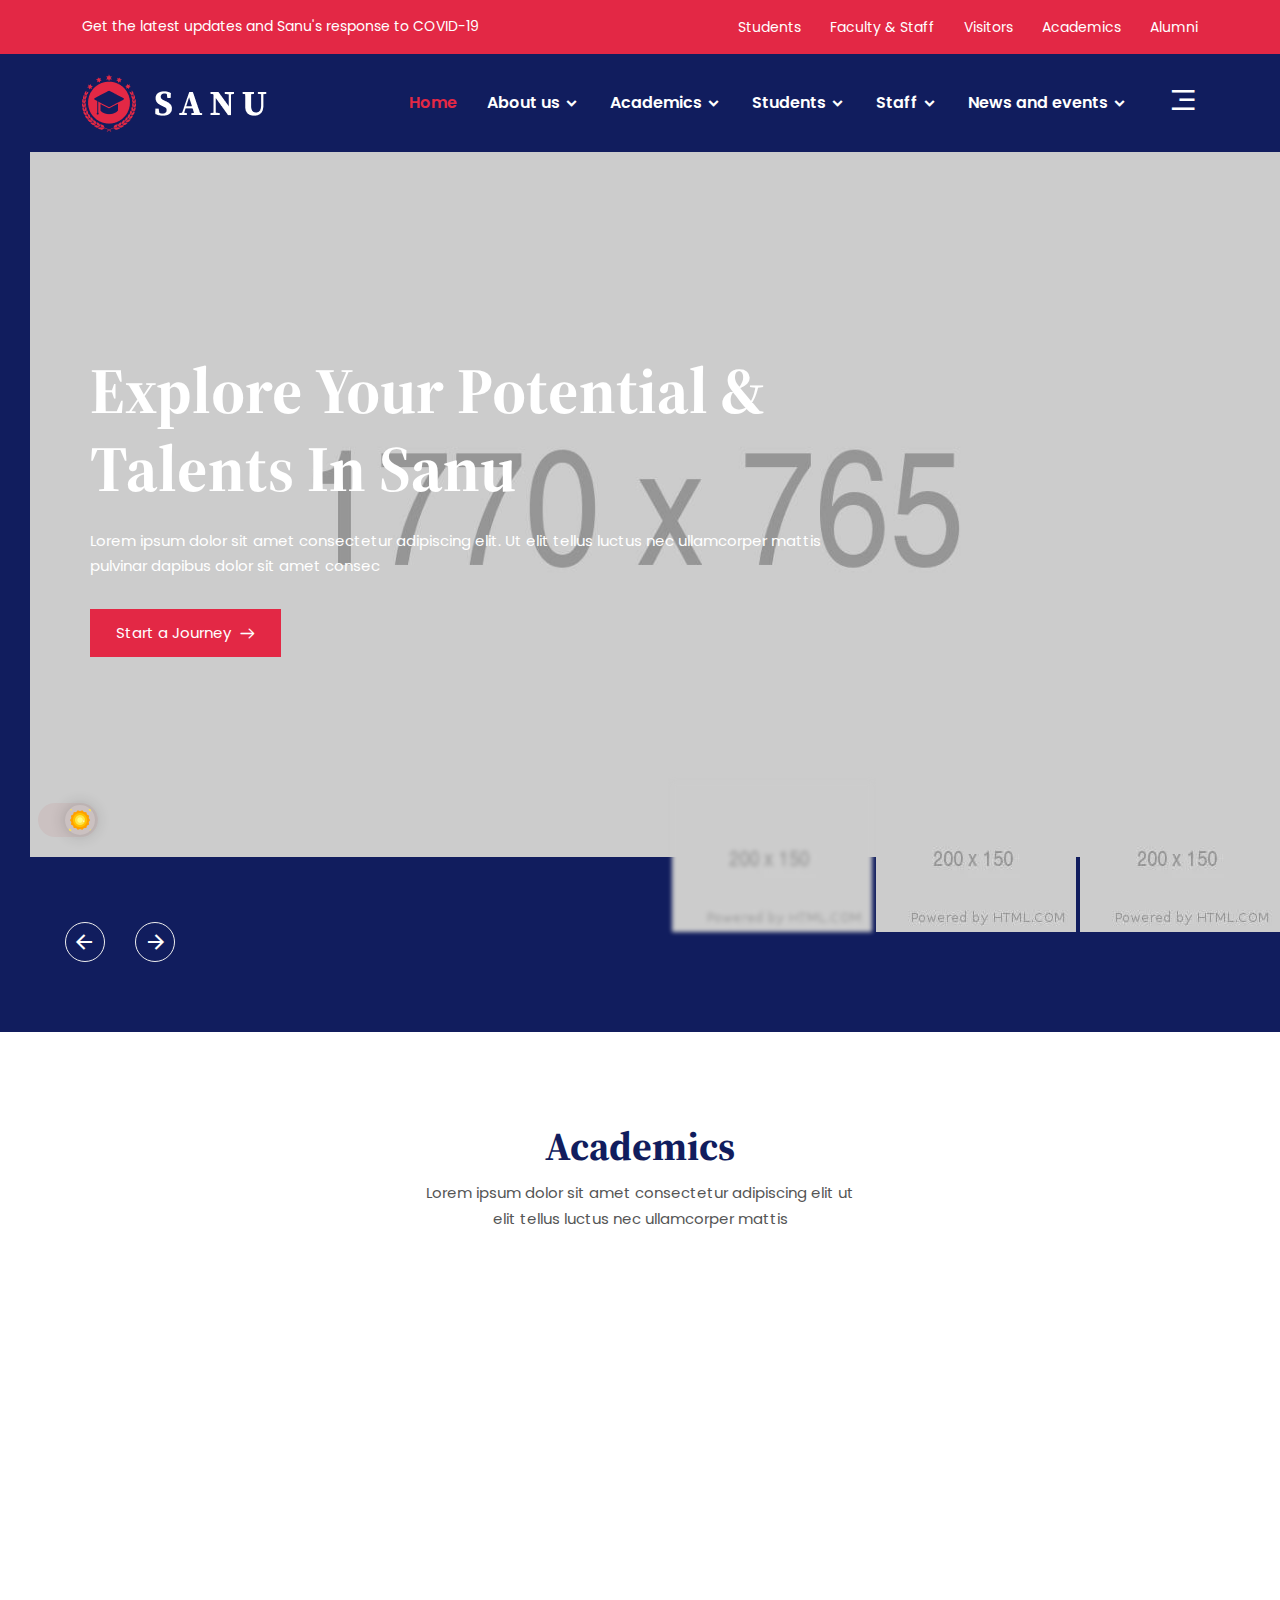
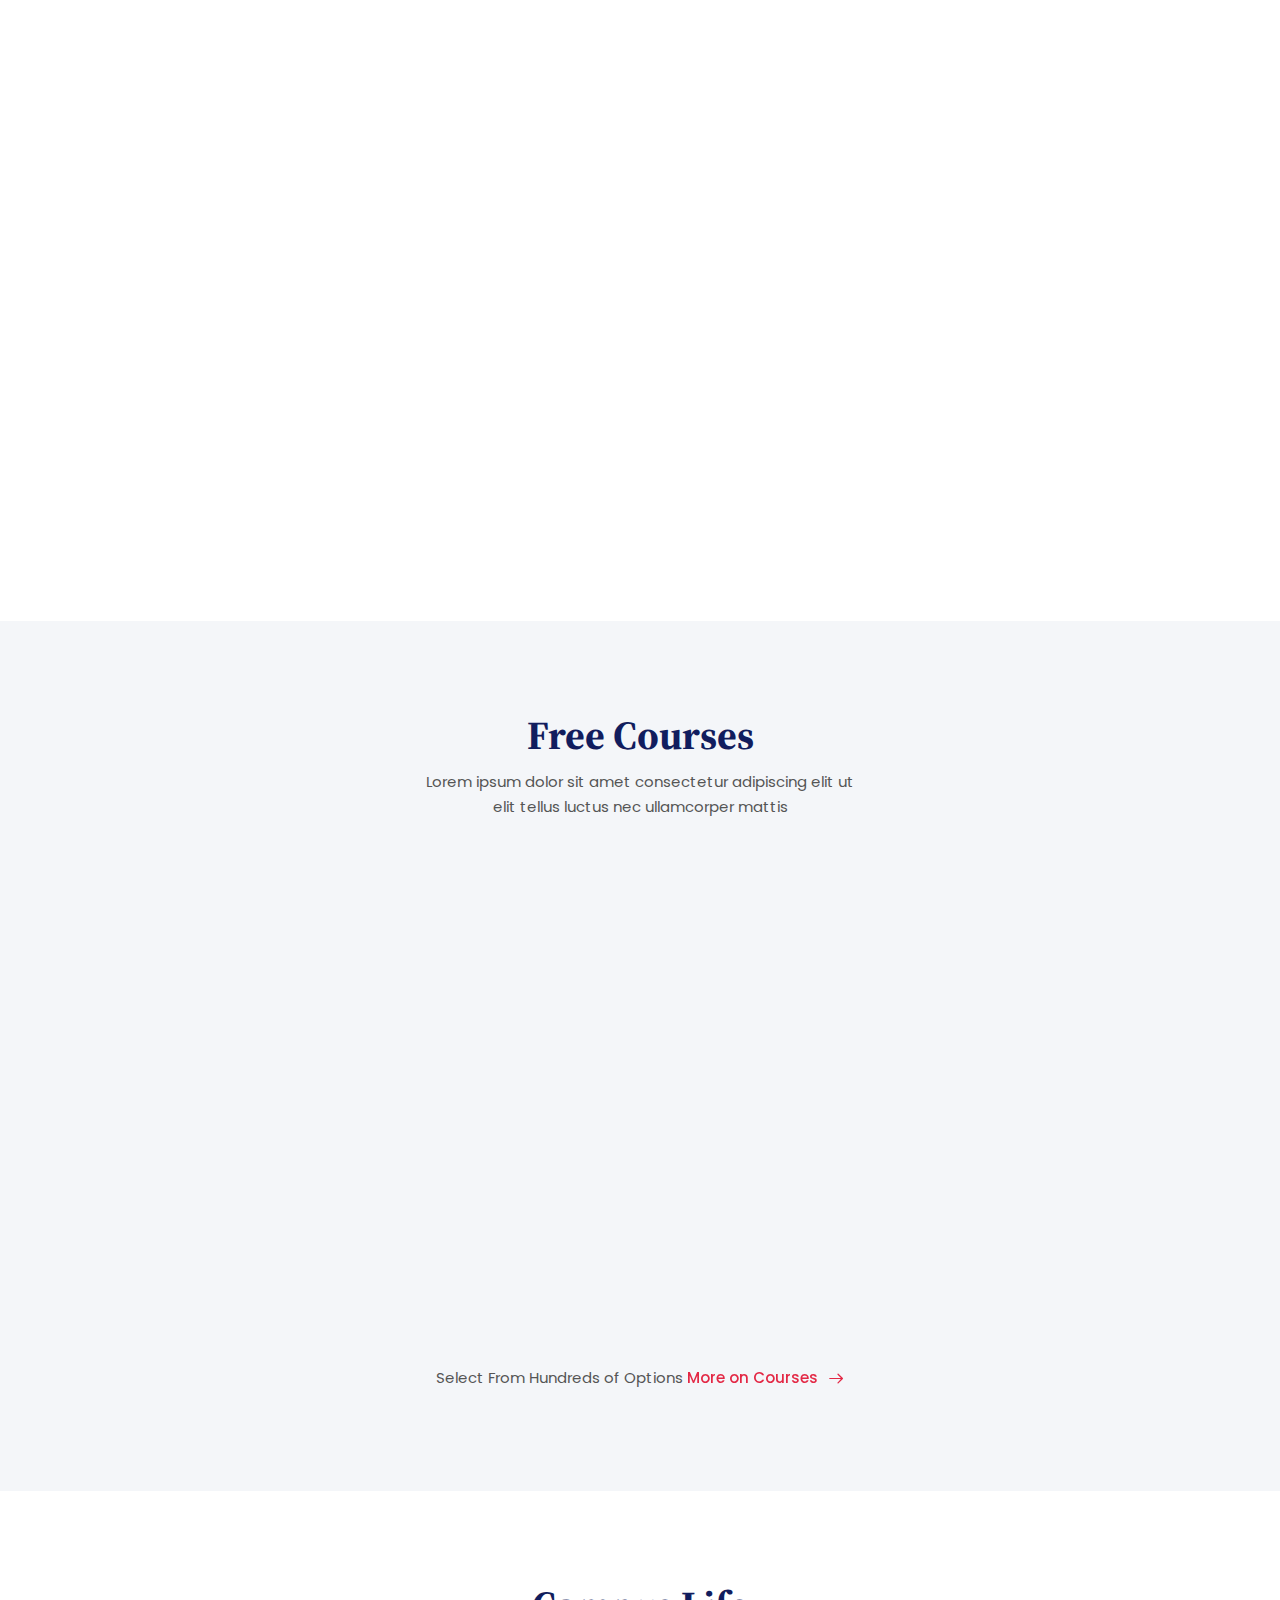
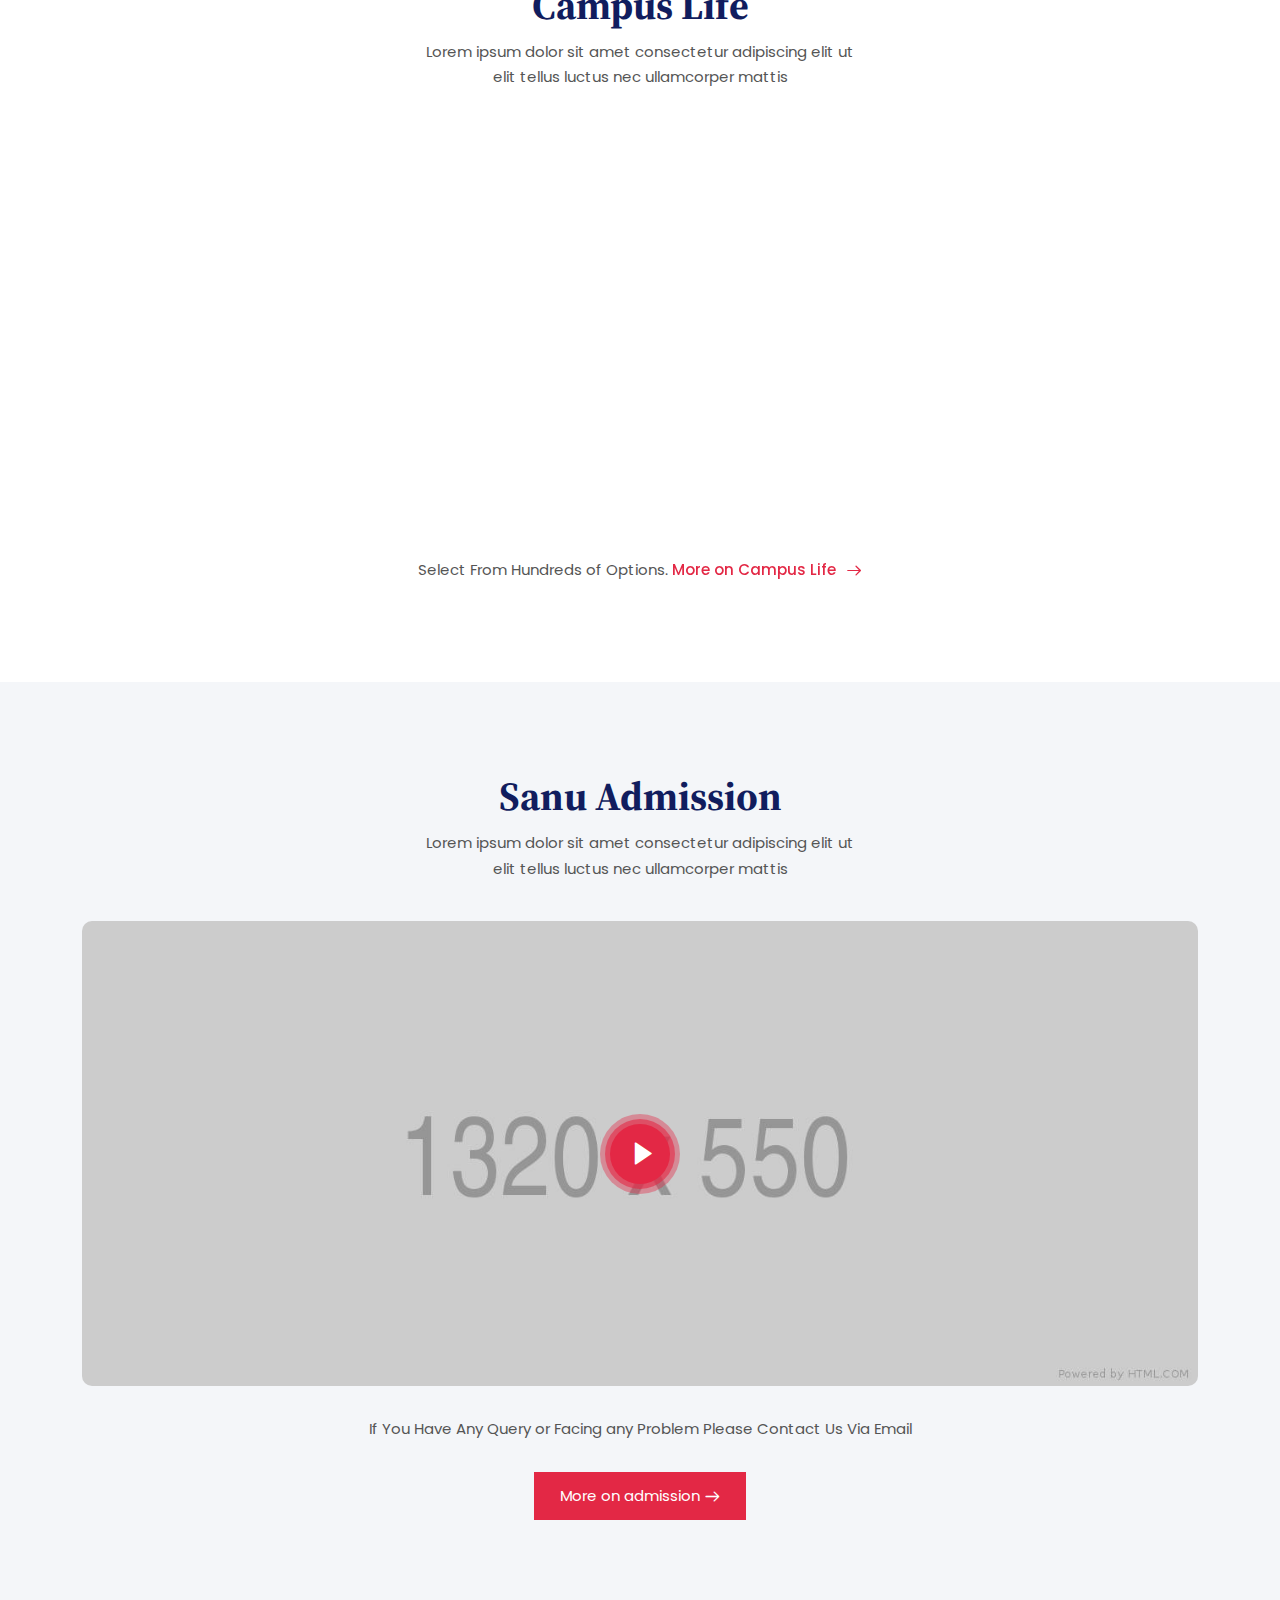
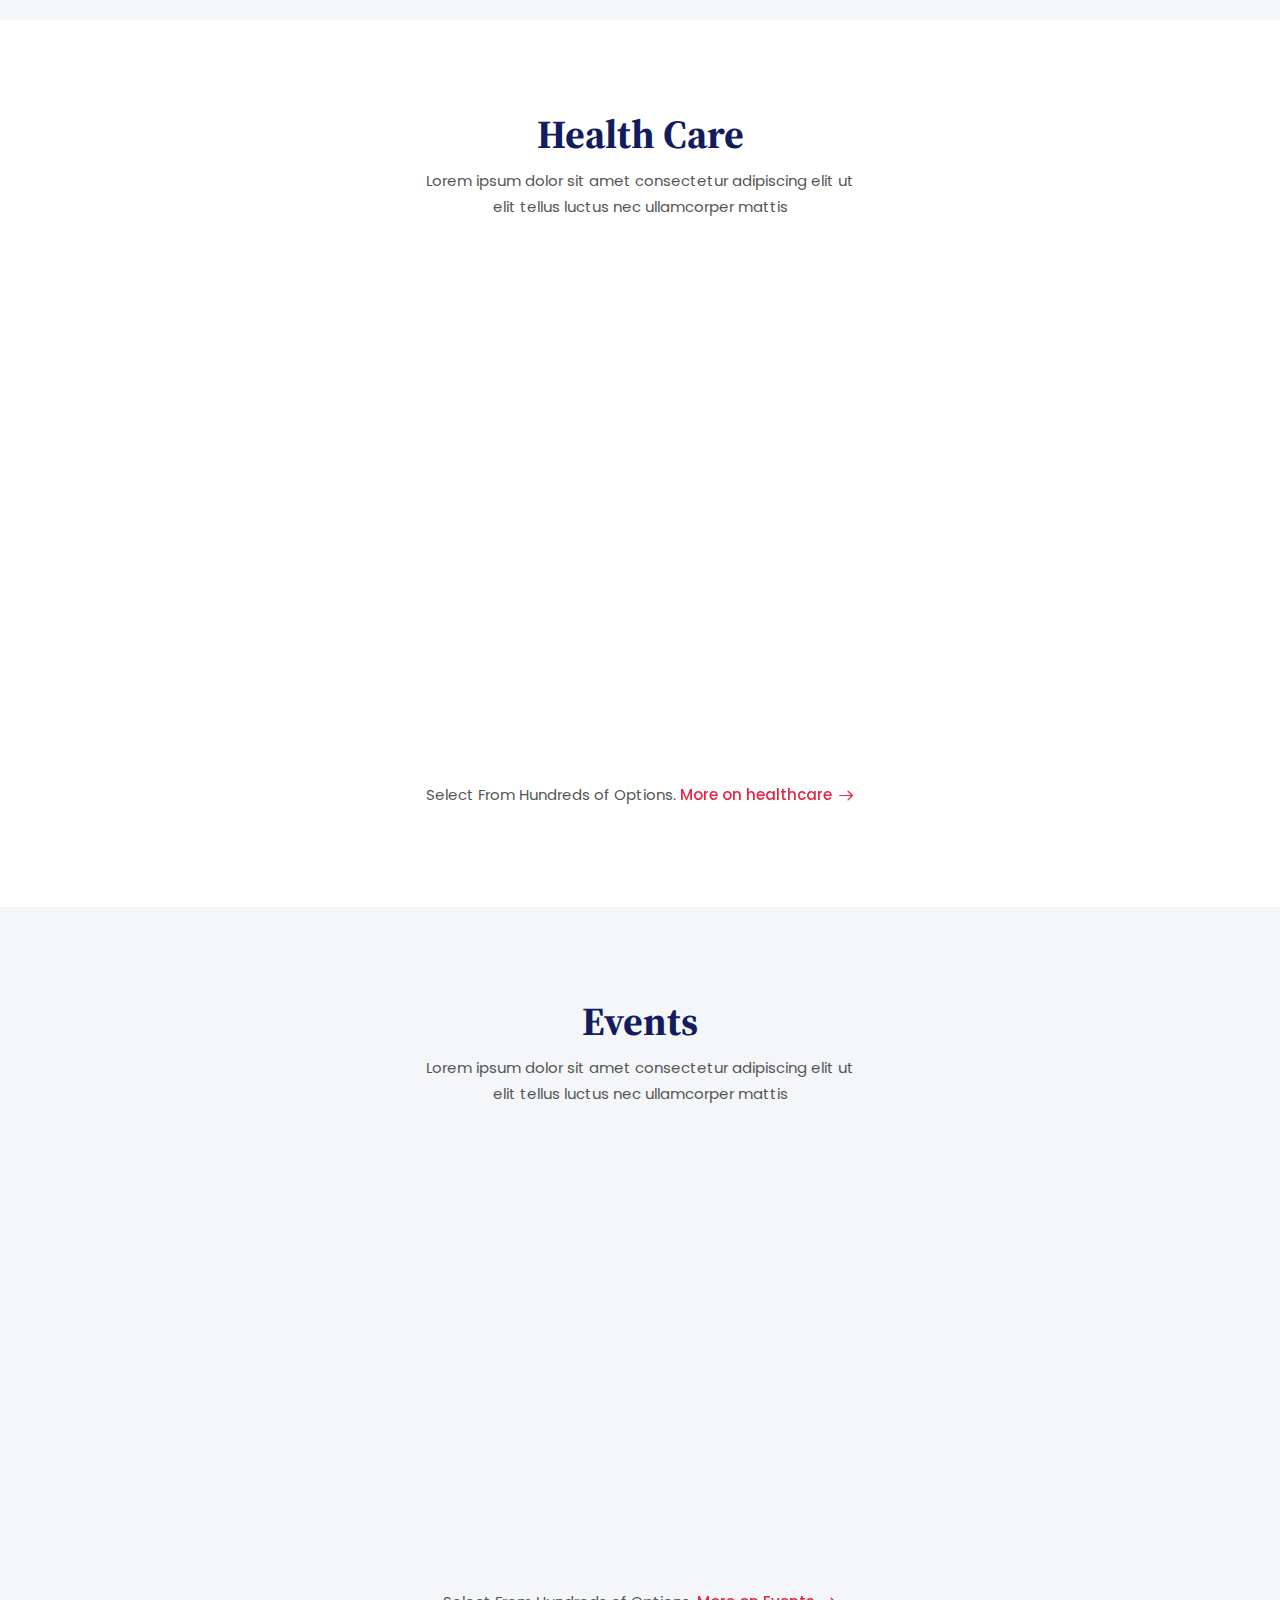
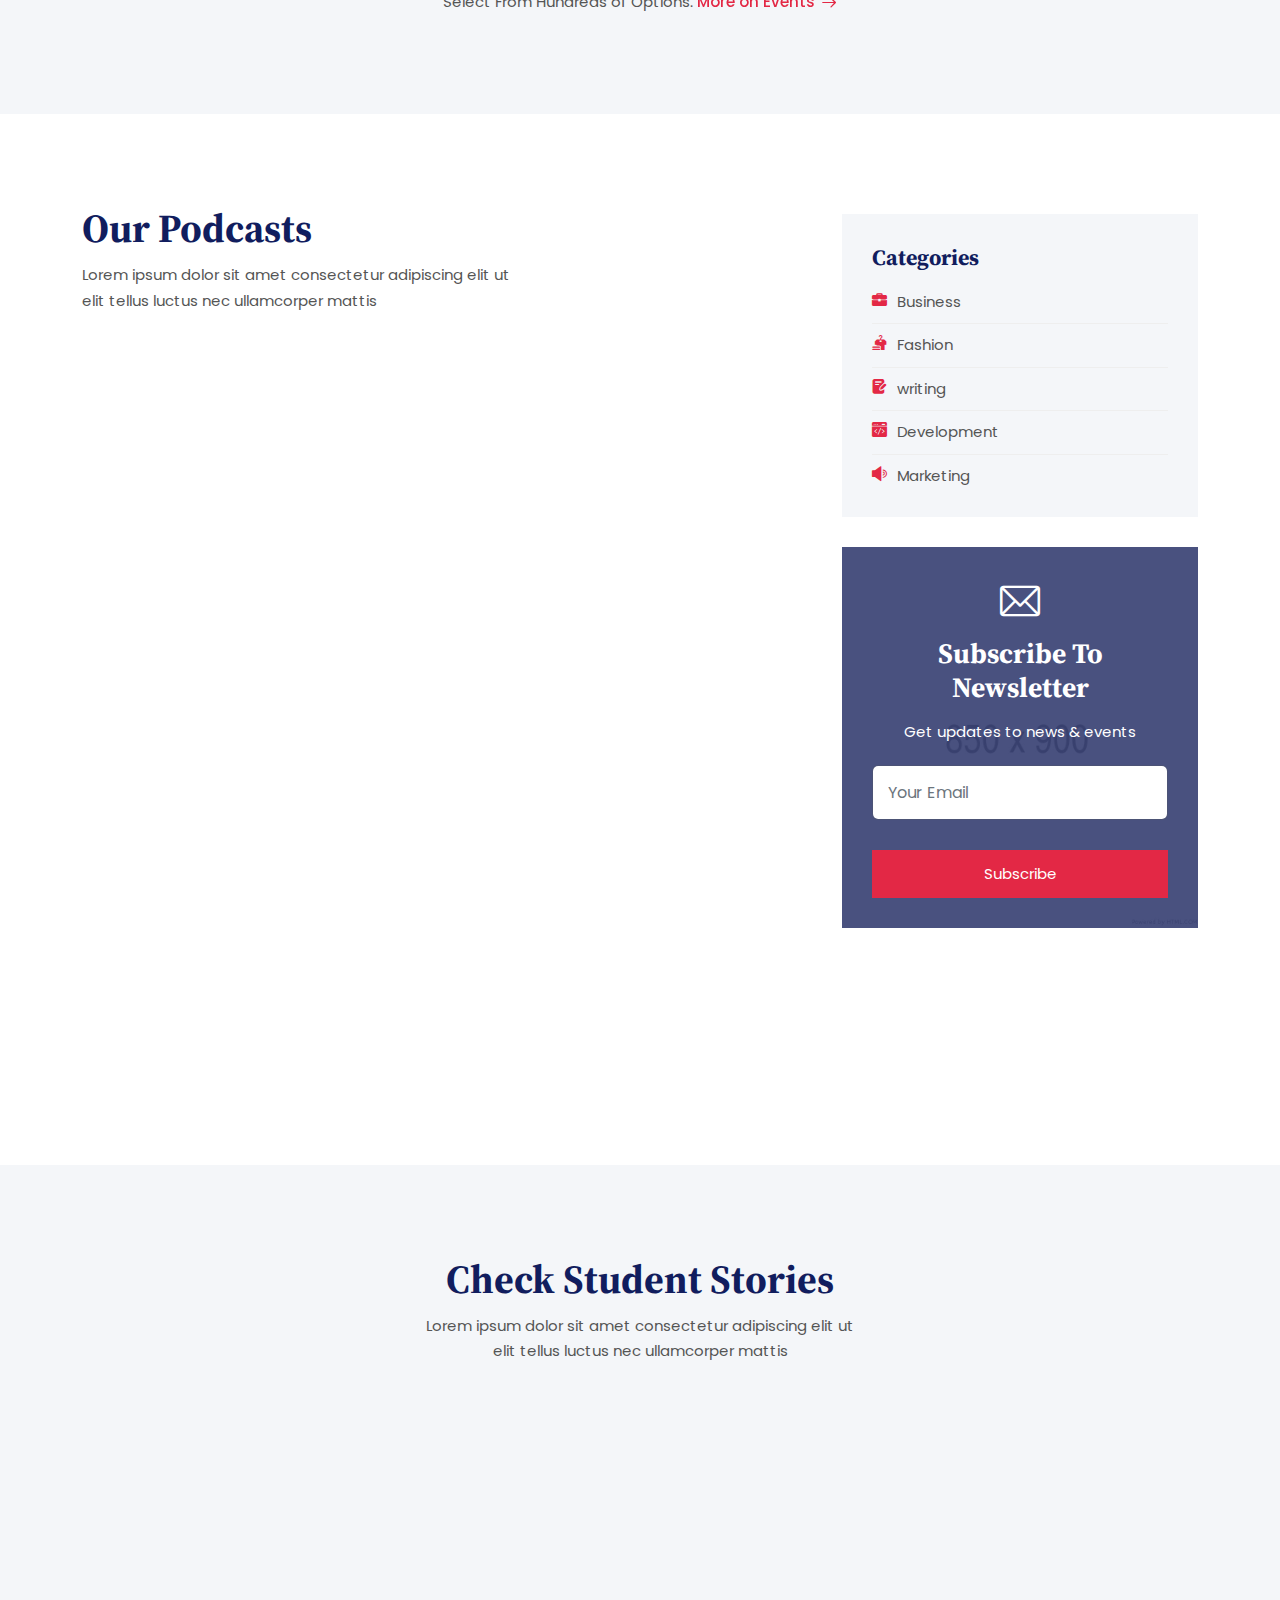
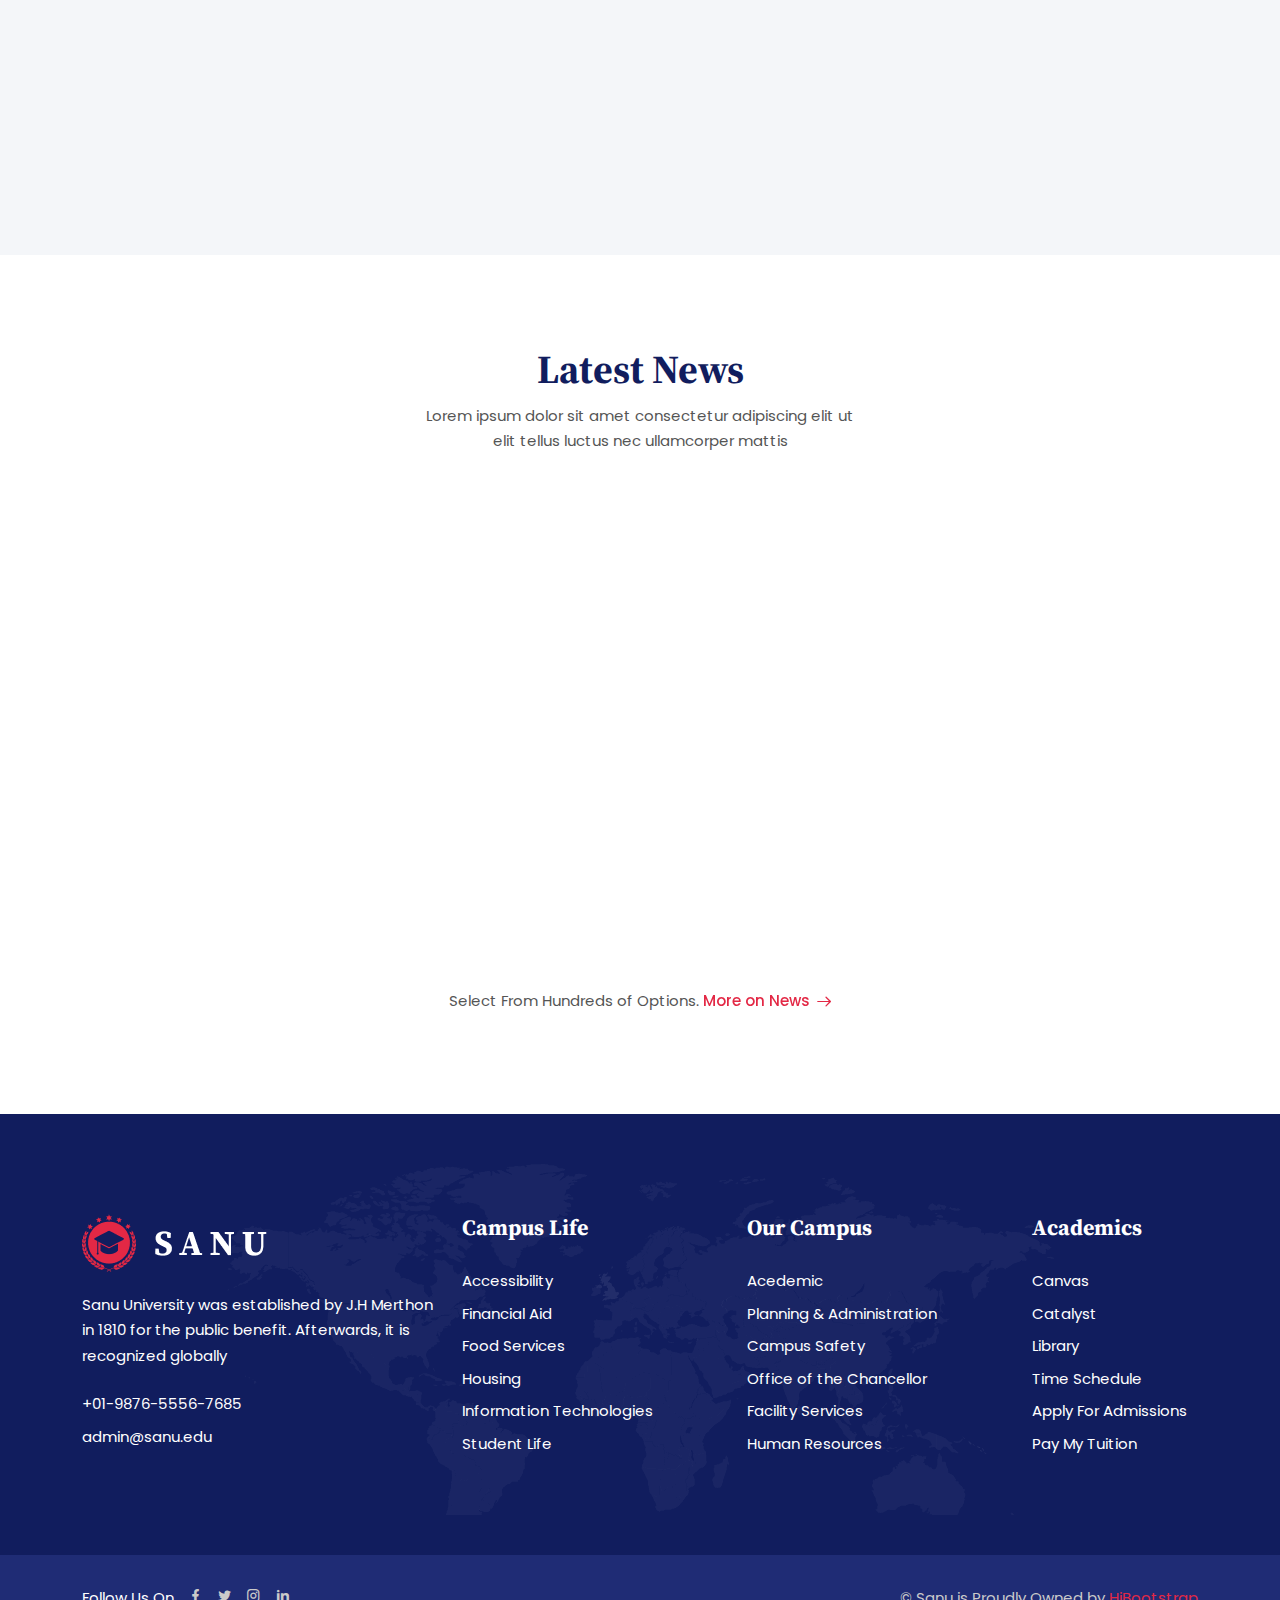
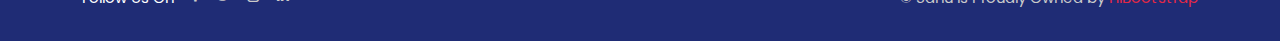
==== commit 6601a48f: "Menu changes" ====
--- a/index.html
+++ b/index.html
@@ -96,57 +96,31 @@
                         </a>
                         <div class="collapse navbar-collapse mean-menu" id="navbarSupportedContent">
                             <ul class="navbar-nav ms-auto">
-                                <li class="nav-item">
-                                    <a href="#" class="nav-link dropdown-toggle active">
-                                        Home            
-                                    </a>
-                                    <ul class="dropdown-menu">
-                                        <li class="nav-item">
-                                            <a href="index.html" class="nav-link active">Home One</a>
-                                        </li>
-                                        <li class="nav-item">
-                                            <a href="index-2.html" class="nav-link">Home Two</a>
-                                        </li>
-                                        <li class="nav-item">
-                                            <a href="index-3.html" class="nav-link">Home Three</a>
-                                        </li>
-                                    </ul>
+                                
+                                <li class="nav-item active">
+                                    <a href="index.html" class="nav-link">Home</a>
                                 </li>
 
                                 <li class="nav-item">
                                     <a href="#" class="nav-link dropdown-toggle">
-                                        Pages 
+                                        About us 
                                     </a>
 
                                     <ul class="dropdown-menu">
                                         <li class="nav-item">
-                                            <a href="graduate-admission.html" class="nav-link">Graduate Admission</a>
-                                        </li>
-                                        <li class="nav-item">
-                                            <a href="campus-life.html" class="nav-link">Campus Life</a>
+                                            <a href="graduate-admission.html" class="nav-link">History</a>
+                                        </li>
+                                        <li class="nav-item">
+                                            <a href="campus-life.html" class="nav-link">Mission</a>
                                         </li>
 
                                         
 
                                         <li class="nav-item">
-                                            <a href="alumni.html" class="nav-link">Alumni</a>
-                                        </li>
-
-                                        <li class="nav-item">
-                                            <a href="#" class="nav-link dropdown-toggle">
-                                                Academics 
-                                            </a>
-        
-                                            <ul class="dropdown-menu">
-                                                <li class="nav-item">
-                                                    <a href="academics.html" class="nav-link">Academics</a>
-                                                </li>
-        
-                                                <li class="nav-item">
-                                                    <a href="academics-details.html" class="nav-link">Academics Details</a>
-                                                </li>
-                                            </ul>
-                                        </li>
+                                            <a href="alumni.html" class="nav-link">Service Charter</a>
+                                        </li>
+
+                                        
 
                                         <li class="nav-item">
                                             <a href="#" class="nav-link dropdown-toggle">
@@ -163,6 +137,8 @@
                                                 </li>
                                             </ul>
                                         </li>
+
+
                                         
                                         <li class="nav-item">
                                             <a href="faq.html" class="nav-link">FAQ</a>
@@ -204,56 +180,125 @@
                                     </ul>
                                 </li>
 
+
                                 <li class="nav-item">
                                     <a href="#" class="nav-link dropdown-toggle">
-                                        Courses            
+                                        Academics 
                                     </a>
 
                                     <ul class="dropdown-menu">
                                         <li class="nav-item">
-                                            <a href="courses.html" class="nav-link">Courses</a>
-                                        </li>
-                                        <li class="nav-item">
-                                            <a href="courses-details.html" class="nav-link">Courses Details</a>
-                                        </li>                 
+                                            <a href="#" class="nav-link">Departments</a>
+                                        </li>
+
+                                        <li class="nav-item">
+                                            <a href="#" class="nav-link">Programs</a>
+                                        </li>
+                                        <li class="nav-item">
+                                            <a href="#" class="nav-link">E-Learning</a>
+                                        </li>
+                                        <li class="nav-item">
+                                            <a href="#" class="nav-link">Library</a>
+                                        </li>
                                     </ul>
                                 </li>
 
                                 <li class="nav-item">
                                     <a href="#" class="nav-link dropdown-toggle">
-                                        Health Care  
+                                        Students  
                                     </a>
 
                                     <ul class="dropdown-menu">
                                         <li class="nav-item">
-                                            <a href="health-care.html" class="nav-link">Health Care</a>
-                                        </li>
-
-                                        <li class="nav-item">
-                                            <a href="health-care-details.html" class="nav-link">Health Care Details</a>
+                                            <a href="#" class="nav-link">Timetables</a>
+                                        </li>
+
+                                        <li class="nav-item">
+                                            <a href="#" class="nav-link">Term Dates</a>
+                                        </li>
+
+                                        <li class="nav-item">
+                                            <a href="#" class="nav-link">Dean of students</a>
+                                        </li>
+
+                                        <li class="nav-item">
+                                            <a href="#" class="nav-link">Student’s portal</a>
+                                        </li>
+
+                                        <li class="nav-item">
+                                            <a href="#" class="nav-link">Guidance and counselling</a>
+                                        </li>
+
+                                        <li class="nav-item">
+                                            <a href="#" class="nav-link">Downloads</a>
+                                        </li>
+
+                                        <li class="nav-item">
+                                            <a href="#" class="nav-link">Prospective students</a>
+                                        </li>
+                                        <li class="nav-item">
+                                            <a href="#" class="nav-link">Apply</a>
                                         </li>
                                     </ul>
                                 </li>
-
                                 <li class="nav-item">
                                     <a href="#" class="nav-link dropdown-toggle">
-                                        Events   
+                                        Staff  
                                     </a>
 
                                     <ul class="dropdown-menu">
                                         <li class="nav-item">
-                                            <a href="events.html" class="nav-link">Events</a>
-                                        </li>
-
-                                        <li class="nav-item">
-                                            <a href="events-details.html" class="nav-link">Events Details</a>
+                                            <a href="#" class="nav-link">Timetables</a>
+                                        </li>
+
+                                        <li class="nav-item">
+                                            <a href="#" class="nav-link">Portal</a>
+                                        </li>
+
+                                        <li class="nav-item">
+                                            <a href="#" class="nav-link">PC</a>
+                                        </li>
+
+                                        
+
+                                        <li class="nav-item">
+                                            <a href="#" class="nav-link">Downloads</a>
                                         </li>
                                     </ul>
                                 </li>
 
+
+
+
+
+
+
+
+
+
+
                                 <li class="nav-item">
-                                    <a href="contact-us.html" class="nav-link">Contact Us</a>
+                                    <a href="#" class="nav-link dropdown-toggle">
+                                        News and events   
+                                    </a>
+
+                                    <ul class="dropdown-menu">
+                                        <li class="nav-item">
+                                            <a href="events.html" class="nav-link">Upcoming events</a>
+                                        </li>
+
+                                        <li class="nav-item">
+                                            <a href="events-details.html" class="nav-link">Annual events</a>
+                                        </li>
+                                        <li class="nav-item">
+                                            <a href="events-details.html" class="nav-link">Student stories</a>
+                                        </li>
+                                        <li class="nav-item">
+                                            <a href="events-details.html" class="nav-link">Alumni stories</a>
+                                        </li>
+                                    </ul>
                                 </li>
+
                             </ul>
 
                             <div class="others-options">
@@ -734,10 +779,10 @@
                     <div class="col-lg-4 col-md-6" data-aos="fade-up" data-aos-duration="1200" data-aos-delay="200" data-aos-once="true">
                         <div class="single-health-care-card">
                             <div class="img">
-                                <a href="health-care-details.html"><img src="assets/images/health-care/health-care-1.jpg" alt="Image"></a>
+                                <a href="#"><img src="assets/images/health-care/health-care-1.jpg" alt="Image"></a>
                             </div>
                             <div class="health-care-content">
-                                <a href="health-care-details.html"><h3>Happiness Begins With Good Health</h3></a>
+                                <a href="#"><h3>Happiness Begins With Good Health</h3></a>
                                 <p>Lorem ipsum dolor sit amet con sec teturo adip iscing elit sed do eiusmod tempor insi didunt ut labore et dolore</p>
                                 <a href="health-care.html" class="read-more-btn">Read More on healthcare<i class="flaticon-next"></i></a>
                             </div>
@@ -746,10 +791,10 @@
                     <div class="col-lg-4 col-md-6" data-aos="fade-up" data-aos-duration="1200" data-aos-delay="400" data-aos-once="true">
                         <div class="single-health-care-card">
                             <div class="img">
-                                <a href="health-care-details.html"><img src="assets/images/health-care/health-care-2.jpg" alt="Image"></a>
+                                <a href="#"><img src="assets/images/health-care/health-care-2.jpg" alt="Image"></a>
                             </div>
                             <div class="health-care-content">
-                                <a href="health-care-details.html"><h3>When Life Depends on Medical Technology</h3></a>
+                                <a href="#"><h3>When Life Depends on Medical Technology</h3></a>
                                 <p>Lorem ipsum dolor sit amet con sec teturo adip iscing elit sed do eiusmod tempor insi didunt ut labore et dolore</p>
                                 <a href="health-care.html" class="read-more-btn">Read More on healthcare<i class="flaticon-next"></i></a>
                             </div>
@@ -758,10 +803,10 @@
                     <div class="col-lg-4 col-md-6" data-aos="fade-up" data-aos-duration="1200" data-aos-delay="600" data-aos-once="true">
                         <div class="single-health-care-card">
                             <div class="img">
-                                <a href="health-care-details.html"><img src="assets/images/health-care/health-care-3.jpg" alt="Image"></a>
+                                <a href="#"><img src="assets/images/health-care/health-care-3.jpg" alt="Image"></a>
                             </div>
                             <div class="health-care-content">
-                                <a href="health-care-details.html"><h3> Making A Meaningful Difference In Patients’ lives.</h3></a>
+                                <a href="#"><h3> Making A Meaningful Difference In Patients’ lives.</h3></a>
                                 <p>Lorem ipsum dolor sit amet con sec teturo adip iscing elit sed do eiusmod tempor insi didunt ut labore et dolore</p>
                                 <a href="health-care.html" class="read-more-btn">Read More on healthcare<i class="flaticon-next"></i></a>
                             </div>
